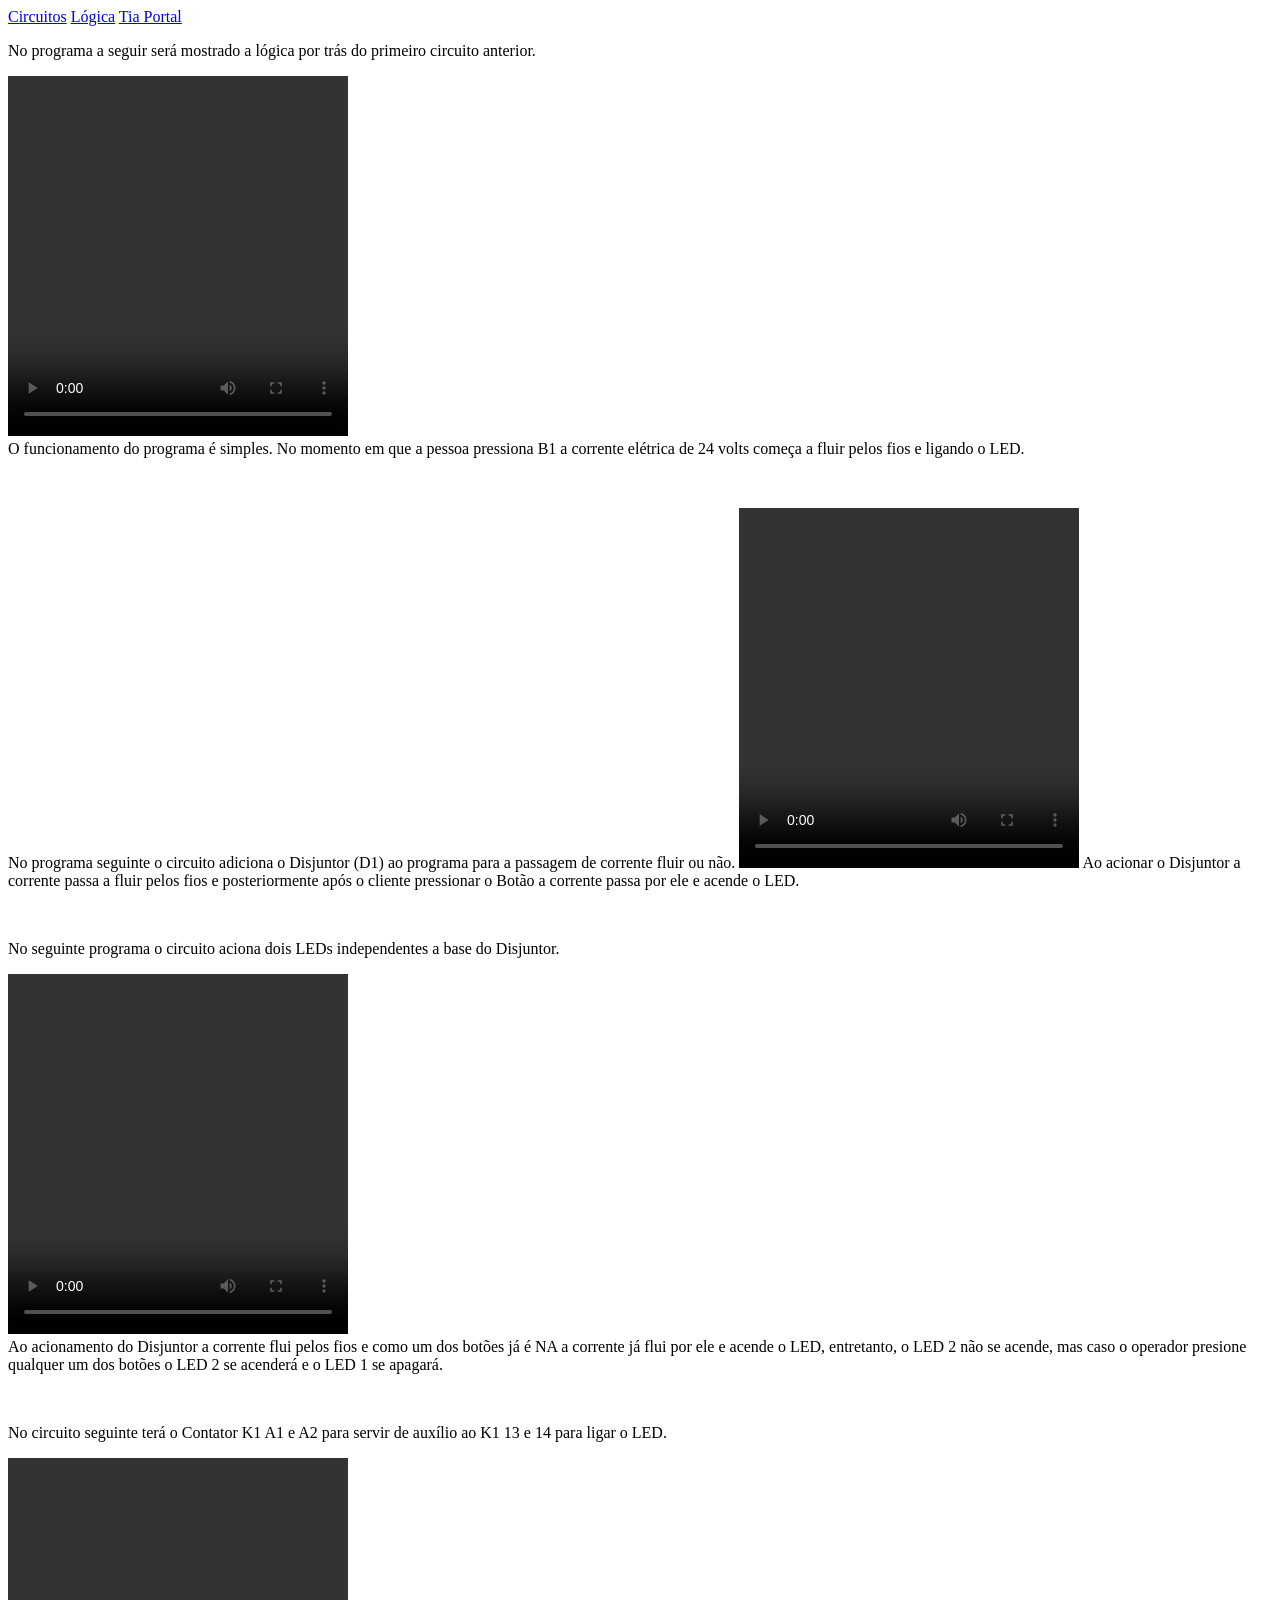
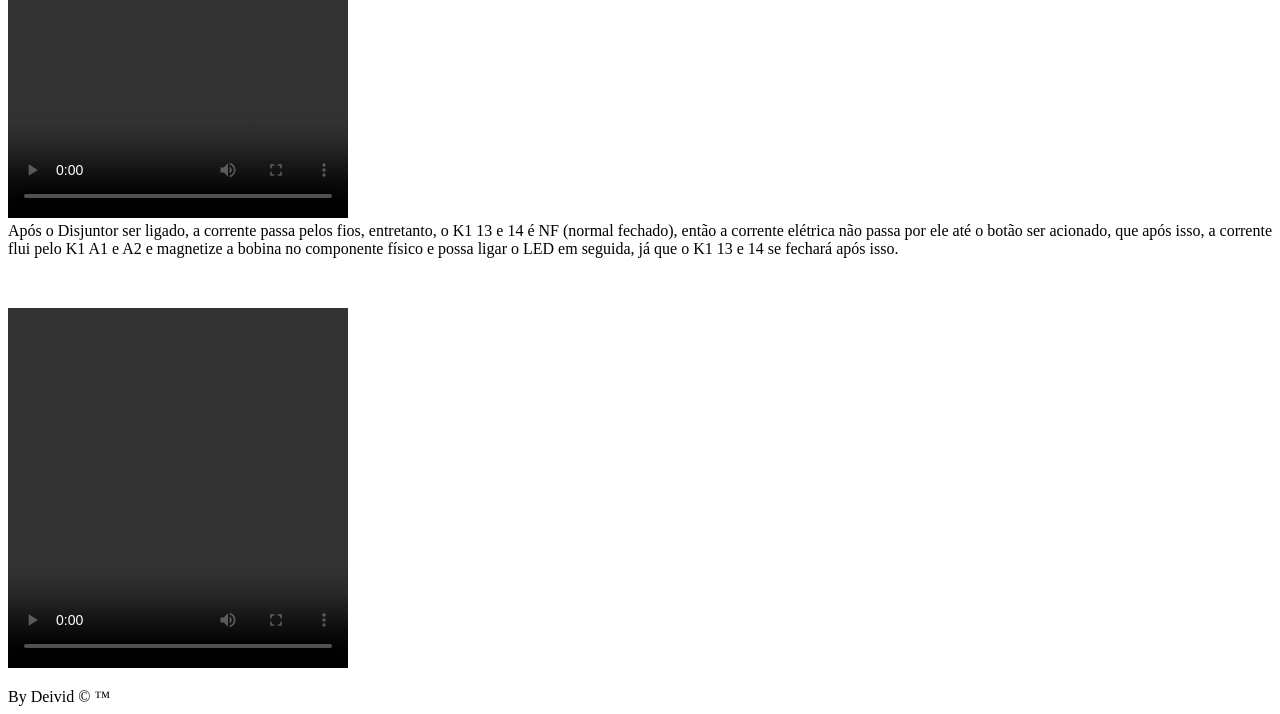
==== funcionamento.html @ 3dca0bbc "site" ====
<!DOCTYPE html>
<html lang="en">
<head>
    <meta charset="UTF-8">
    <meta name="viewport" content="width=device-width, initial-scale=1.0">
    <link rel="stylesheet" href="./style.css">
    <title>Document</title>
</head>
<body>
    <header>
        <nav>
            <a href="index.html">Circuitos</a>
            <a href="funcionamento.html">Lógica</a>
            <a href="tia.html">Tia Portal</a>
        </nav>
    </header>
    <main>
        <p>
            No programa a seguir será mostrado a lógica por trás do primeiro circuito anterior.
            <div>
                <video src="./videos/Gravação de Tela 2026-06-15 140456.mp4" controls width="340px" height="360px"></video>
            </div>
            O funcionamento do programa é simples. No momento em que a pessoa pressiona B1 a corrente elétrica de 24 volts começa a fluir pelos fios e ligando o LED.
        </p><br>
        <p>
            <div>
            No programa seguinte o circuito adiciona o Disjuntor (D1) ao programa para a passagem de corrente fluir ou não.
            <video src="./videos/Gravação de Tela 2026-06-15 140704.mp4" controls width="340px" height="360px"></video>
            Ao acionar o Disjuntor a corrente passa a fluir pelos fios e posteriormente após o cliente pressionar o Botão a corrente passa por ele e acende o LED.
            </div>
        </p><br>
        <p>
            No seguinte programa o circuito aciona dois LEDs independentes a base do Disjuntor.
            <div>
                <video src="./videos/Gravação de Tela 2026-06-15 140934.mp4" controls width="340px" height="360px"></video>
            </div>
            Ao acionamento do Disjuntor a corrente flui pelos fios e como um dos botões já é NA a corrente já flui por ele e acende o LED, entretanto, o LED 2 não se acende, mas caso o operador presione qualquer um dos botões o LED 2 se acenderá e o LED 1 se apagará.
        </p><br>
        <p>
            No circuito seguinte terá o Contator K1 A1 e A2 para servir de auxílio ao K1 13 e 14 para ligar o LED.
            <div>
                <video src="./videos/Gravação de Tela 2026-06-15 141211.mp4" controls width="340px" height="360px"></video>
            </div>
            Após o Disjuntor ser ligado, a corrente passa pelos fios, entretanto, o K1 13 e 14 é NF (normal fechado), então a corrente elétrica não passa por ele até o botão ser acionado, que após isso, a corrente flui pelo K1 A1 e A2 e magnetize a bobina no componente físico e possa ligar o LED em seguida, já que o K1 13 e 14 se fechará após isso.
        </p><br>
        <p>
            
            <div>
                <video src="./videos/Gravação de Tela 2026-06-15 141456.mp4" controls width="340px" height="360px"></video>
            </div>

        </p>
    </main>
    <footer>
        By Deivid &copy; &trade;
    </footer>
</body>
</html>
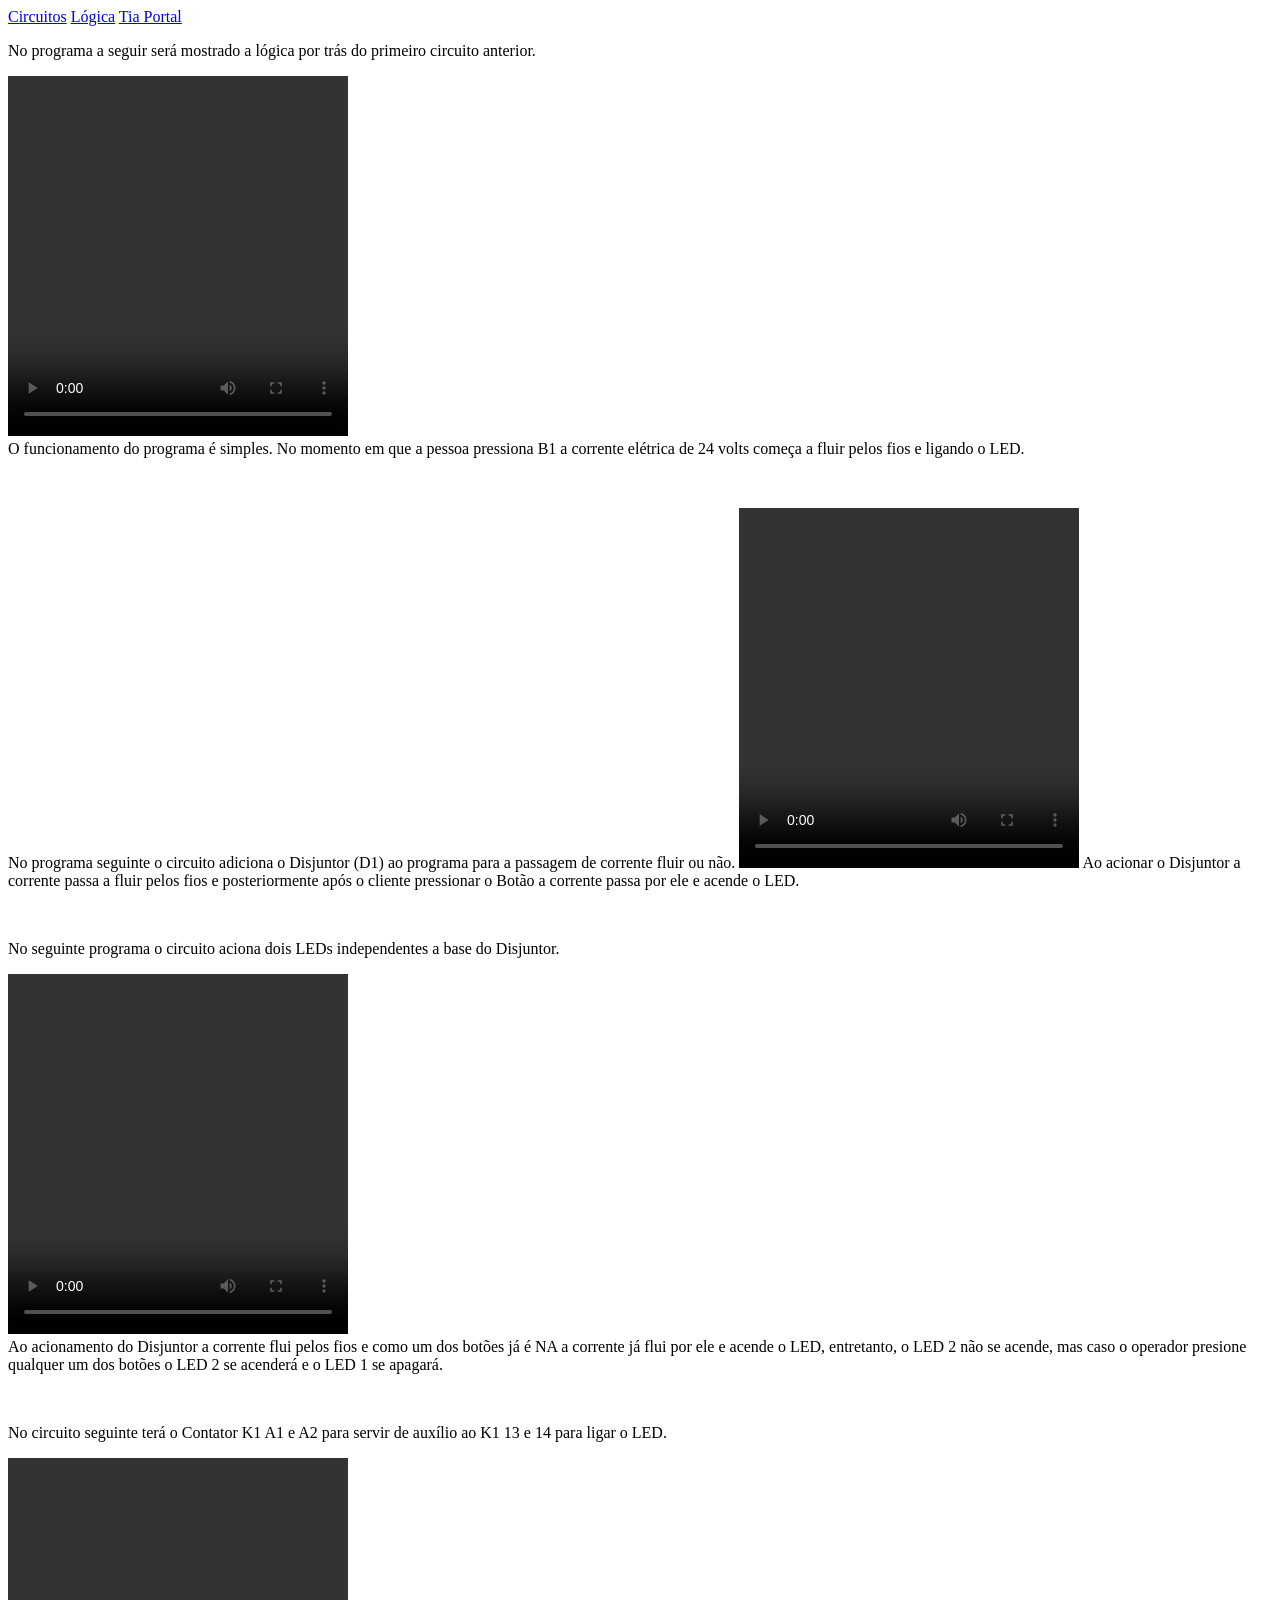
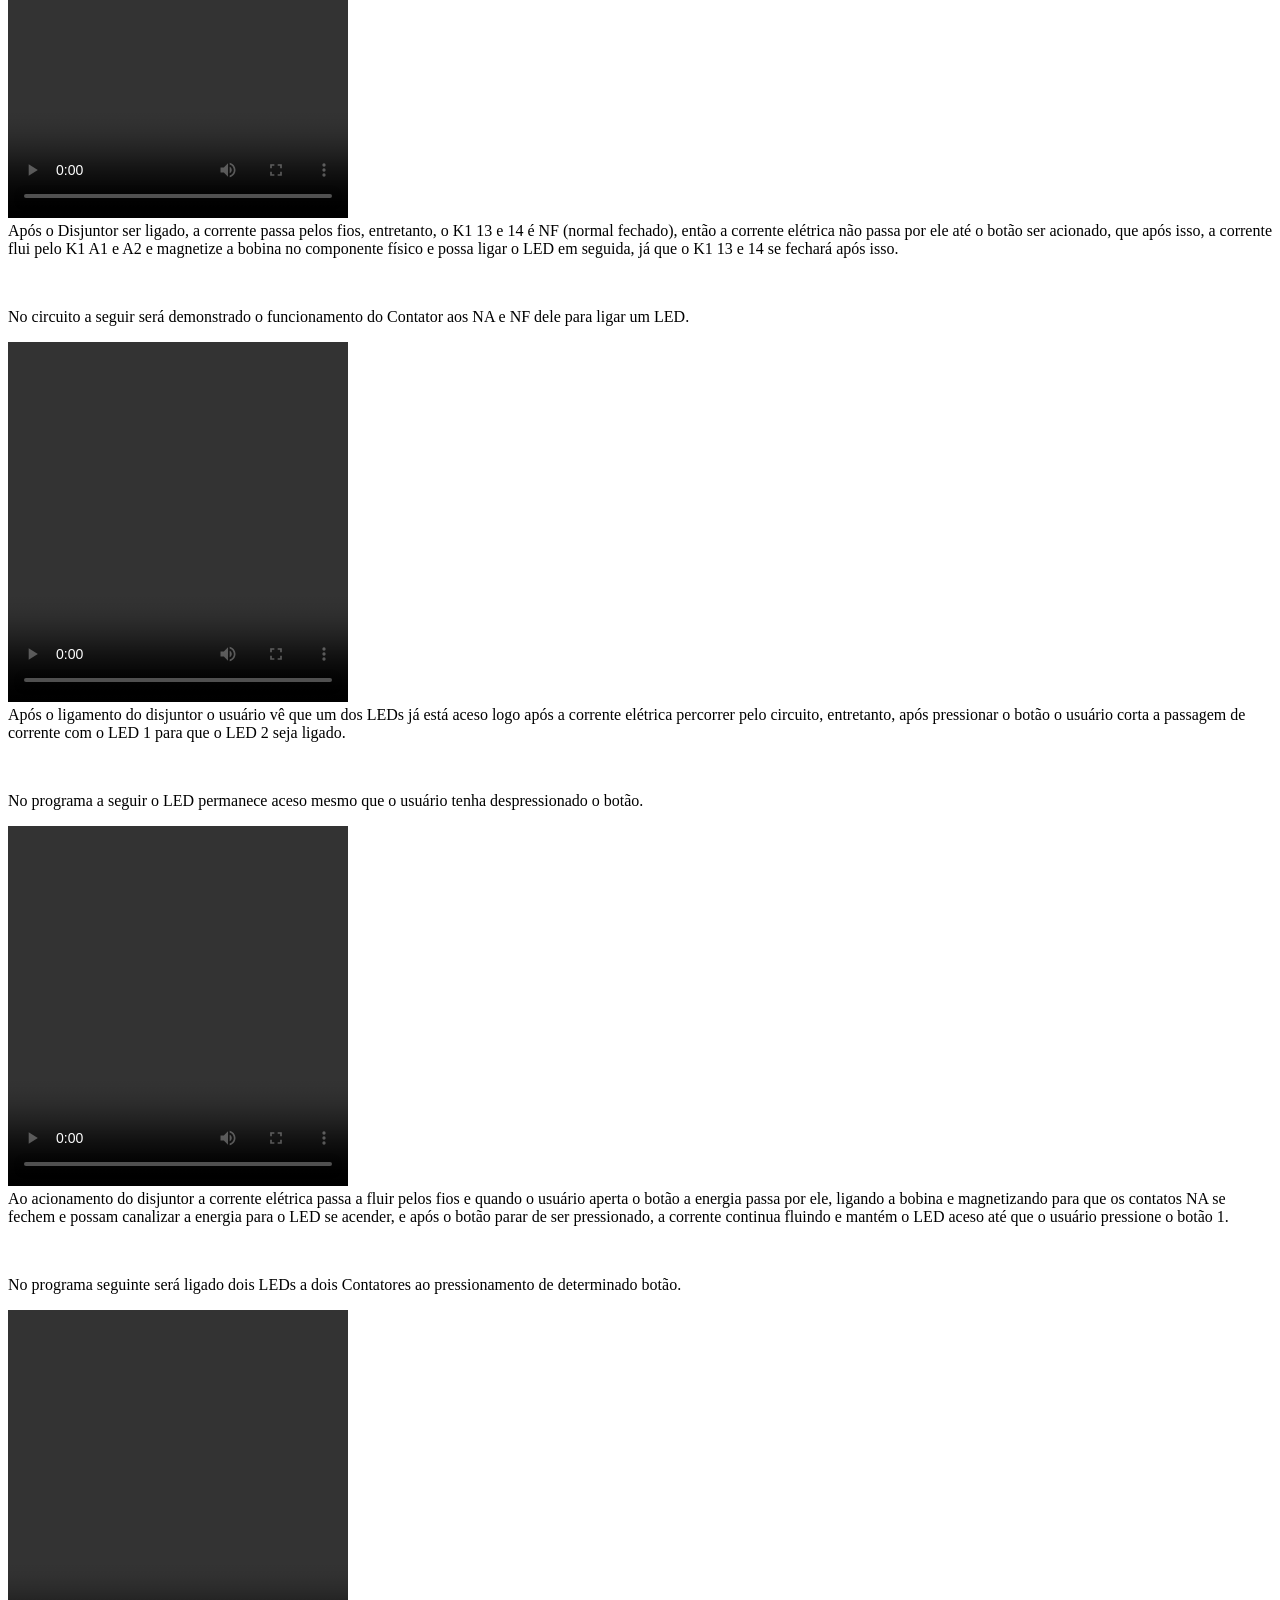
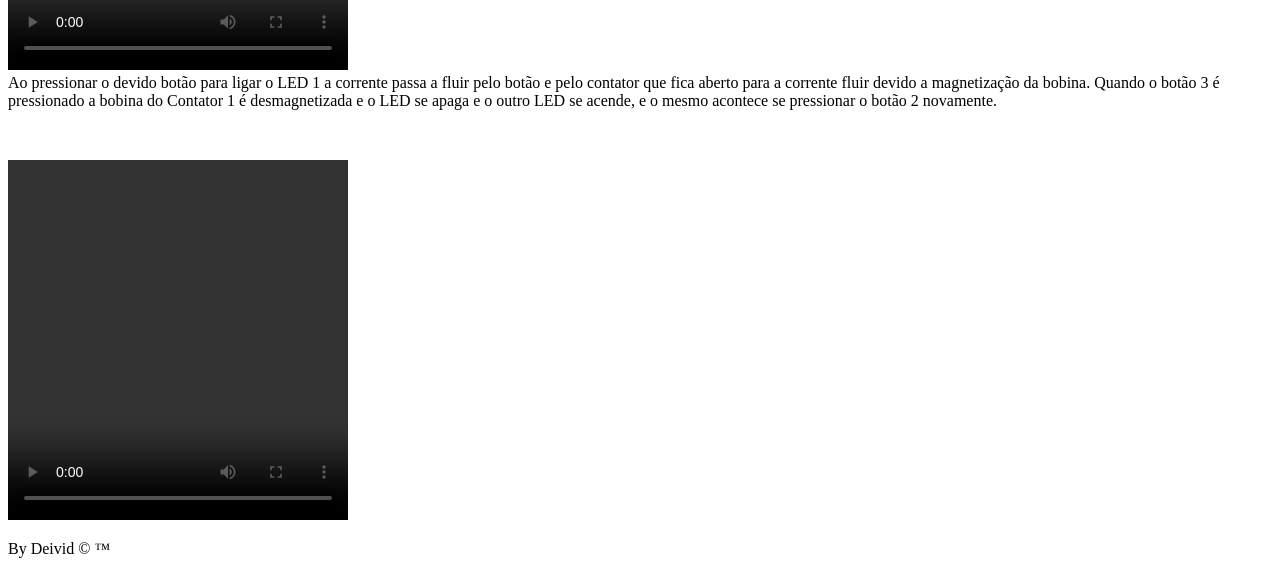
==== commit 74150271: "site" ====
--- a/funcionamento.html
+++ b/funcionamento.html
@@ -44,9 +44,30 @@
             Após o Disjuntor ser ligado, a corrente passa pelos fios, entretanto, o K1 13 e 14 é NF (normal fechado), então a corrente elétrica não passa por ele até o botão ser acionado, que após isso, a corrente flui pelo K1 A1 e A2 e magnetize a bobina no componente físico e possa ligar o LED em seguida, já que o K1 13 e 14 se fechará após isso.
         </p><br>
         <p>
+            No circuito a seguir será demonstrado o funcionamento do Contator aos NA e NF dele para ligar um LED.
+            <div>
+                <video src="./videos/Gravação de Tela 2026-06-15 141456.mp4" controls width="340px" height="360px"></video>
+            </div>
+            Após o ligamento do disjuntor o usuário vê que um dos LEDs já está aceso logo após a corrente elétrica percorrer pelo circuito, entretanto, após pressionar o botão o usuário corta a passagem de corrente com o LED 1 para que o LED 2 seja ligado.
+        </p><br>
+        <p>
+            No programa a seguir o LED permanece aceso mesmo que o usuário tenha despressionado o botão.
+            <div>
+                <video src="./videos/Gravação de Tela 2026-06-15 143350.mp4" controls width="340px" height="360px"></video>
+            </div>
+            Ao acionamento do disjuntor a corrente elétrica passa a fluir pelos fios e quando o usuário aperta o botão a energia passa por ele, ligando a bobina e magnetizando para que os contatos NA se fechem e possam canalizar a energia para o LED se acender, e após o botão parar de ser pressionado, a corrente continua fluindo e mantém o LED aceso até que o usuário pressione o botão 1.
+        </p><br>
+        <p>
+            No programa seguinte será ligado dois LEDs a dois Contatores ao pressionamento de determinado botão.
+            <div>
+                <video src="./videos/Gravação de Tela 2026-06-15 145252.mp4" controls width="340px" height="360px"></video>
+            </div>
+            Ao pressionar o devido botão para ligar o LED 1 a corrente passa a fluir pelo botão e pelo contator que fica aberto para a corrente fluir devido a magnetização da bobina. Quando o botão 3 é pressionado a bobina do Contator 1 é desmagnetizada e o LED se apaga e o outro LED se acende, e o mesmo acontece se pressionar o botão 2 novamente.
+        </p><br>
+        <p>
             
             <div>
-                <video src="./videos/Gravação de Tela 2026-06-15 141456.mp4" controls width="340px" height="360px"></video>
+                <video src="./videos/Gravação de Tela 2026-06-15 152944.mp4" controls width="340px" height="360px"></video>
             </div>
 
         </p>
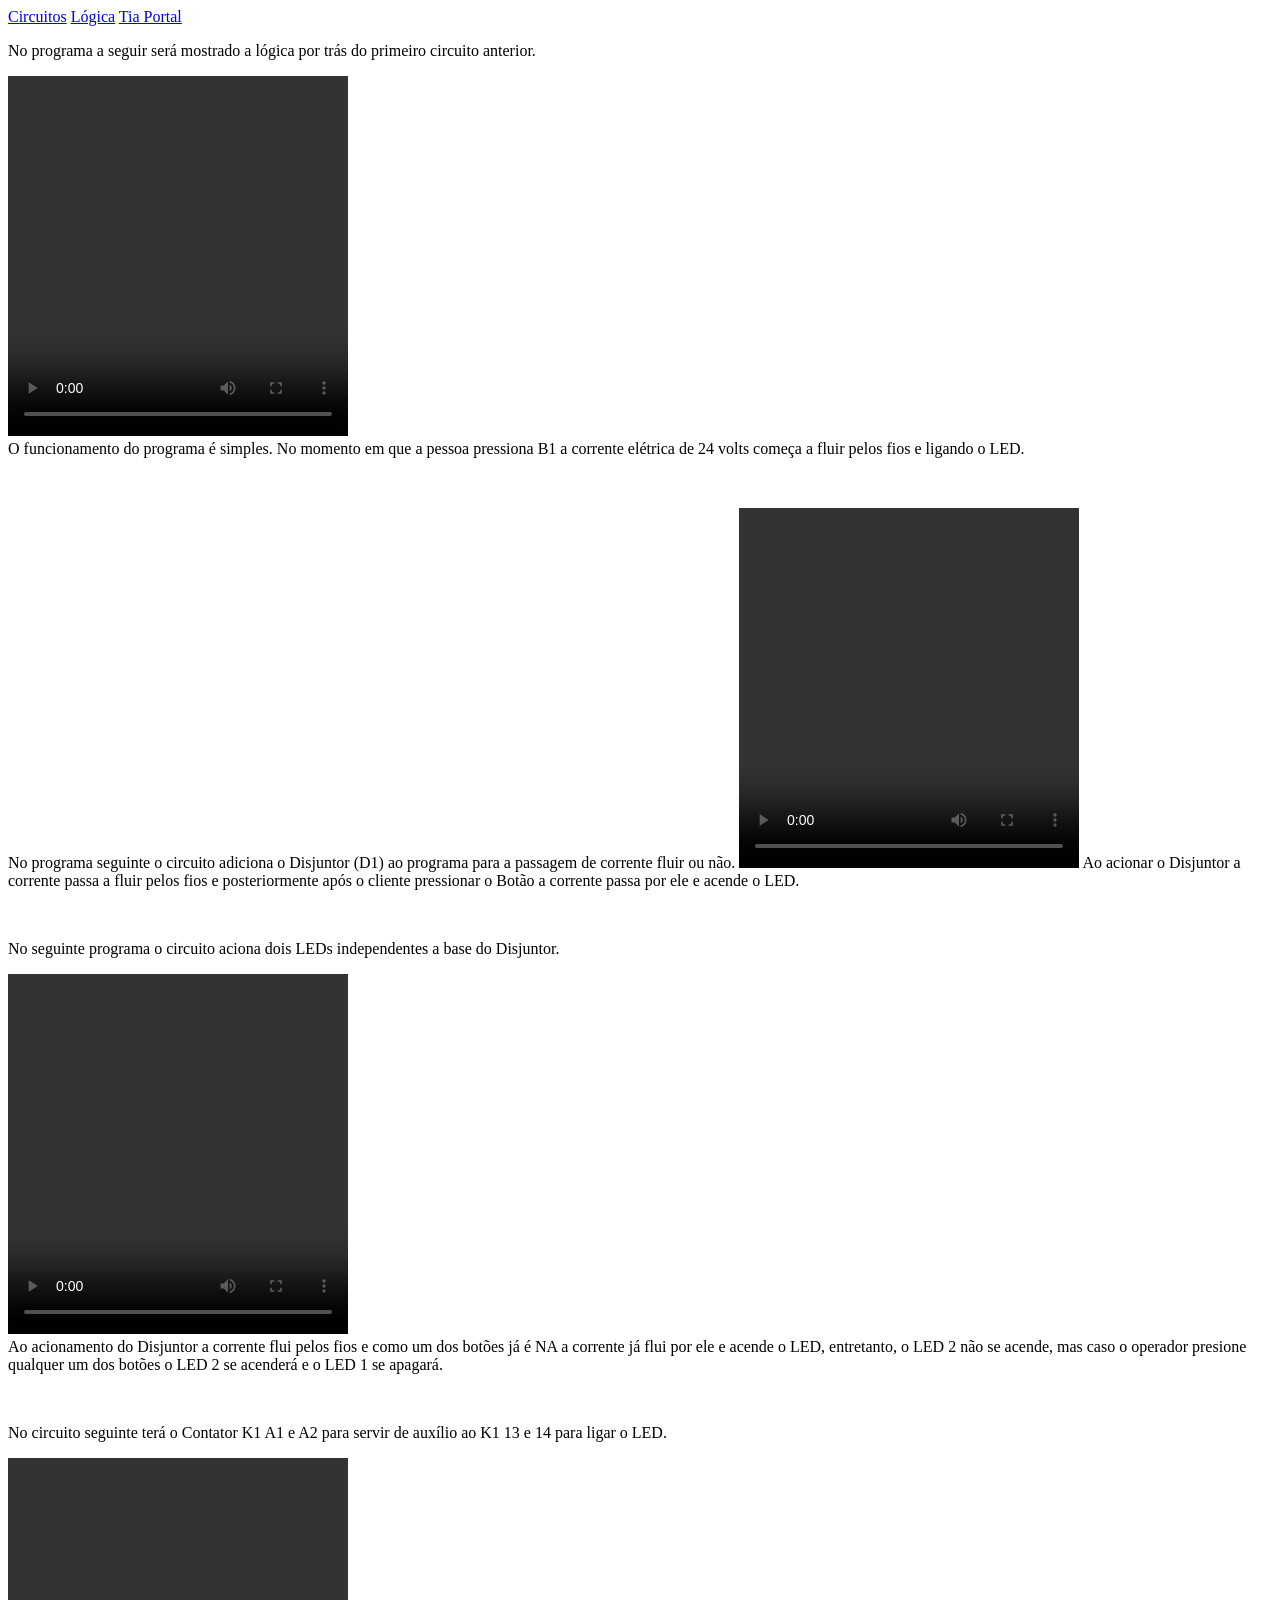
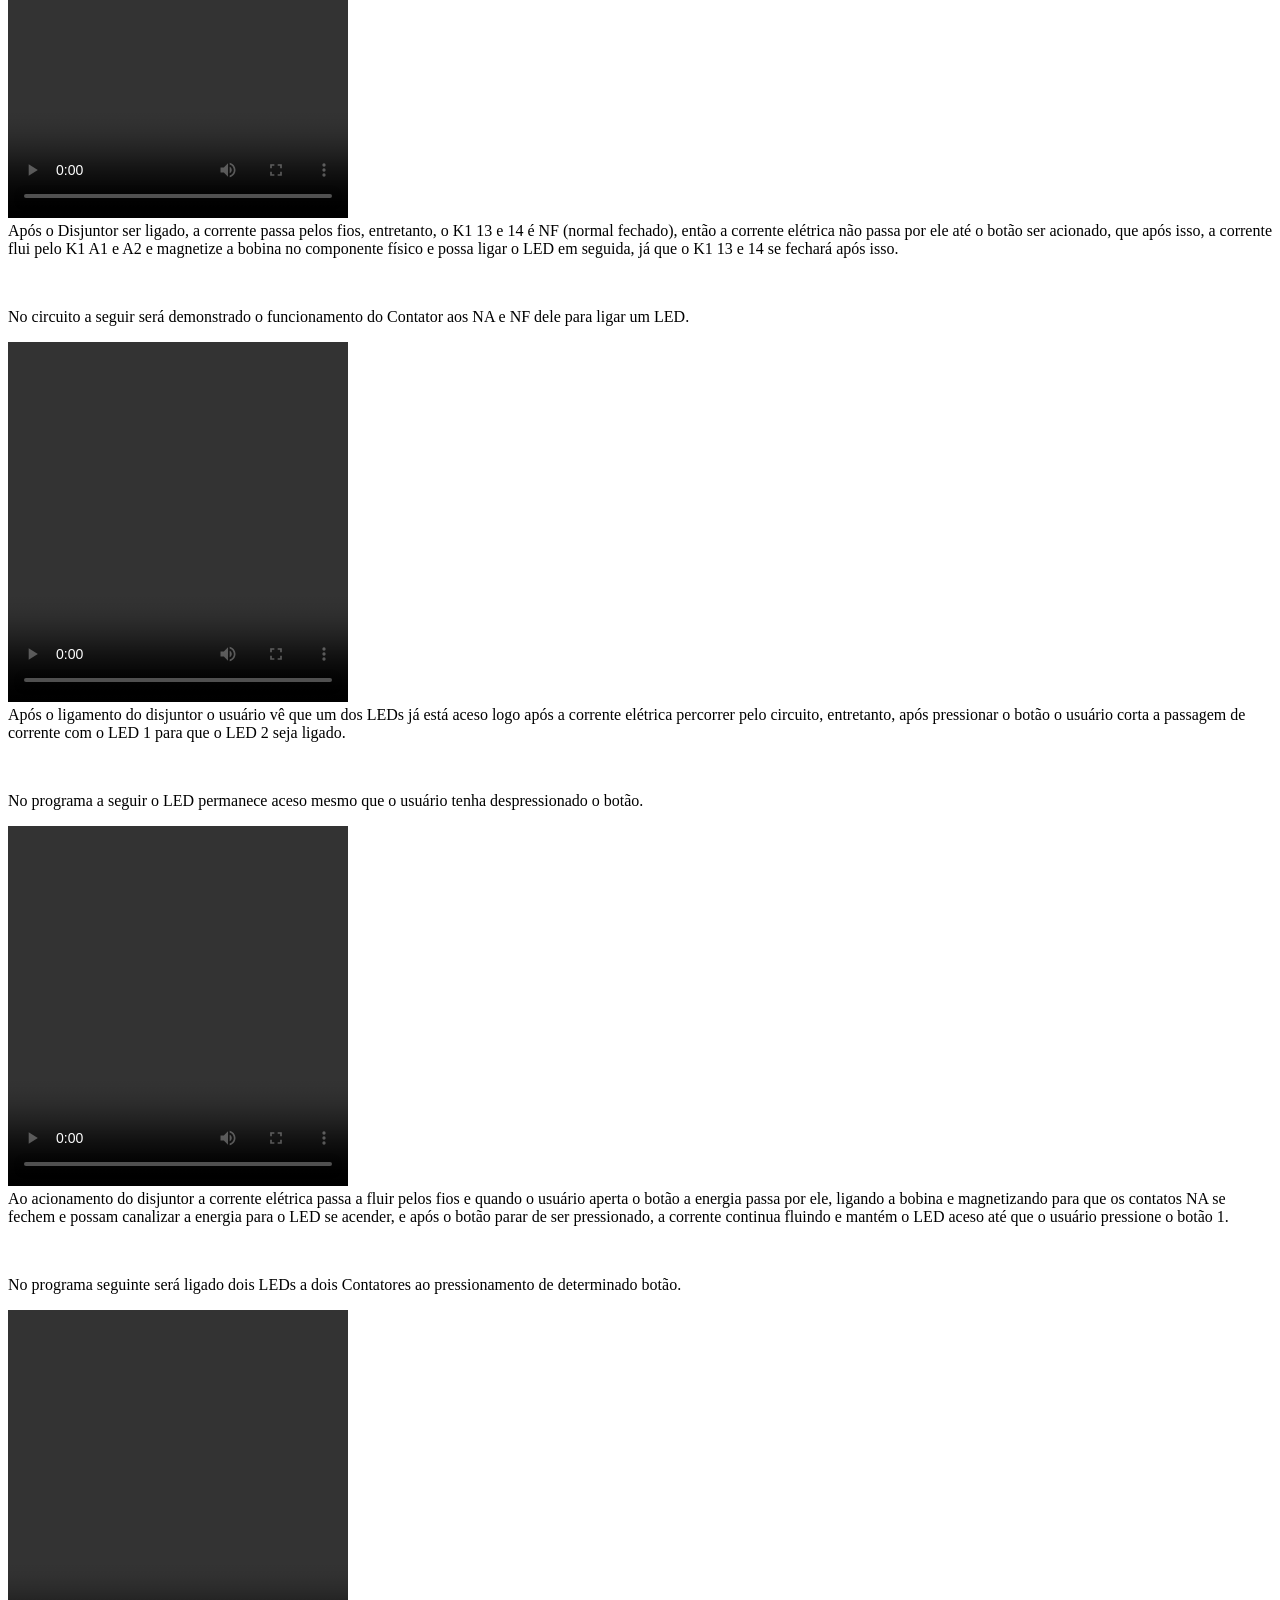
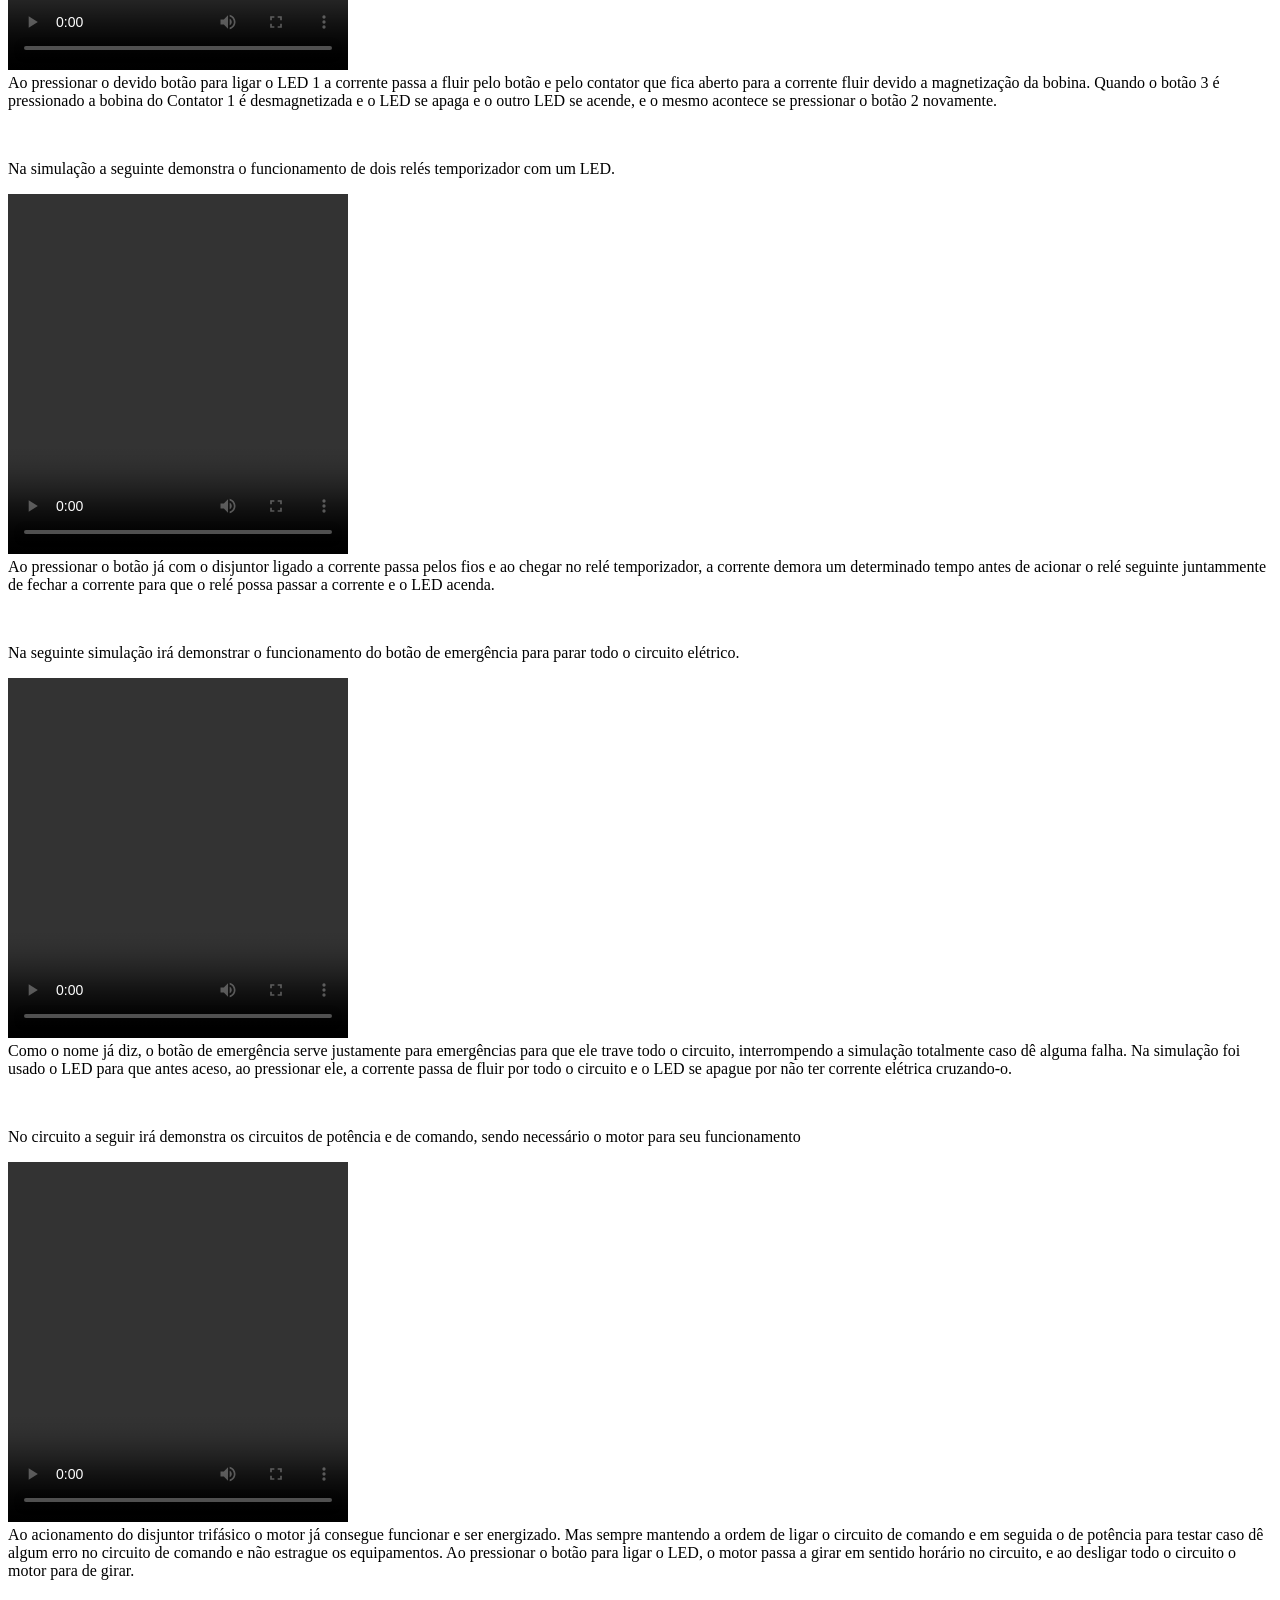
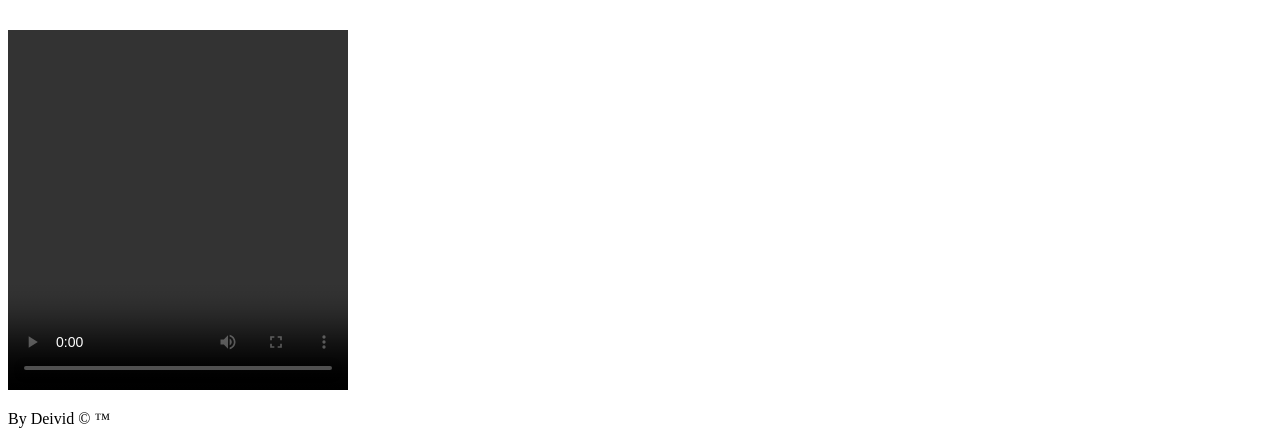
==== commit 880b2547: "site" ====
--- a/funcionamento.html
+++ b/funcionamento.html
@@ -65,9 +65,30 @@
             Ao pressionar o devido botão para ligar o LED 1 a corrente passa a fluir pelo botão e pelo contator que fica aberto para a corrente fluir devido a magnetização da bobina. Quando o botão 3 é pressionado a bobina do Contator 1 é desmagnetizada e o LED se apaga e o outro LED se acende, e o mesmo acontece se pressionar o botão 2 novamente.
         </p><br>
         <p>
-            
+            Na simulação a seguinte demonstra o funcionamento de dois relés temporizador com um LED.
             <div>
                 <video src="./videos/Gravação de Tela 2026-06-15 152944.mp4" controls width="340px" height="360px"></video>
+            </div>
+            Ao pressionar o botão já com o disjuntor ligado a corrente passa pelos fios e ao chegar no relé temporizador, a corrente demora um determinado tempo antes de acionar o relé seguinte juntammente de fechar a corrente para que o relé possa passar a corrente e o LED acenda.
+        </p><br>
+        <p>
+            Na seguinte simulação irá demonstrar o funcionamento do botão de emergência para parar todo o circuito elétrico.
+            <div>
+                <video src="./videos/Gravação de Tela 2026-06-15 153752.mp4" controls width="340px" height="360px"></video>
+            </div>
+            Como o nome já diz, o botão de emergência serve justamente para emergências para que ele trave todo o circuito, interrompendo a simulação totalmente caso dê alguma falha. Na simulação foi usado o LED para que antes aceso, ao pressionar ele, a corrente passa de fluir por todo o circuito e o LED se apague por não ter corrente elétrica cruzando-o.
+        </p><br>
+        <p>
+            No circuito a seguir irá demonstra os circuitos de potência e de comando, sendo necessário o motor para seu funcionamento
+            <div>
+                <video src="./videos/Gravação de Tela 2026-06-15 161929.mp4" controls width="340px" height="360px"></video>
+            </div>
+            Ao acionamento do disjuntor trifásico o motor já consegue funcionar e ser energizado. Mas sempre mantendo a ordem de ligar o circuito de comando e em seguida o de potência para testar caso dê algum erro no circuito de comando e não estrague os equipamentos. Ao pressionar o botão para ligar o LED, o motor passa a girar em sentido horário no circuito, e ao desligar todo o circuito o motor para de girar.
+        </p><br>
+        <p>
+
+            <div>
+                <video src="./videos/Gravação de Tela 2026-06-15 163109.mp4" controls width="340px" height="360px"></video>
             </div>
 
         </p>
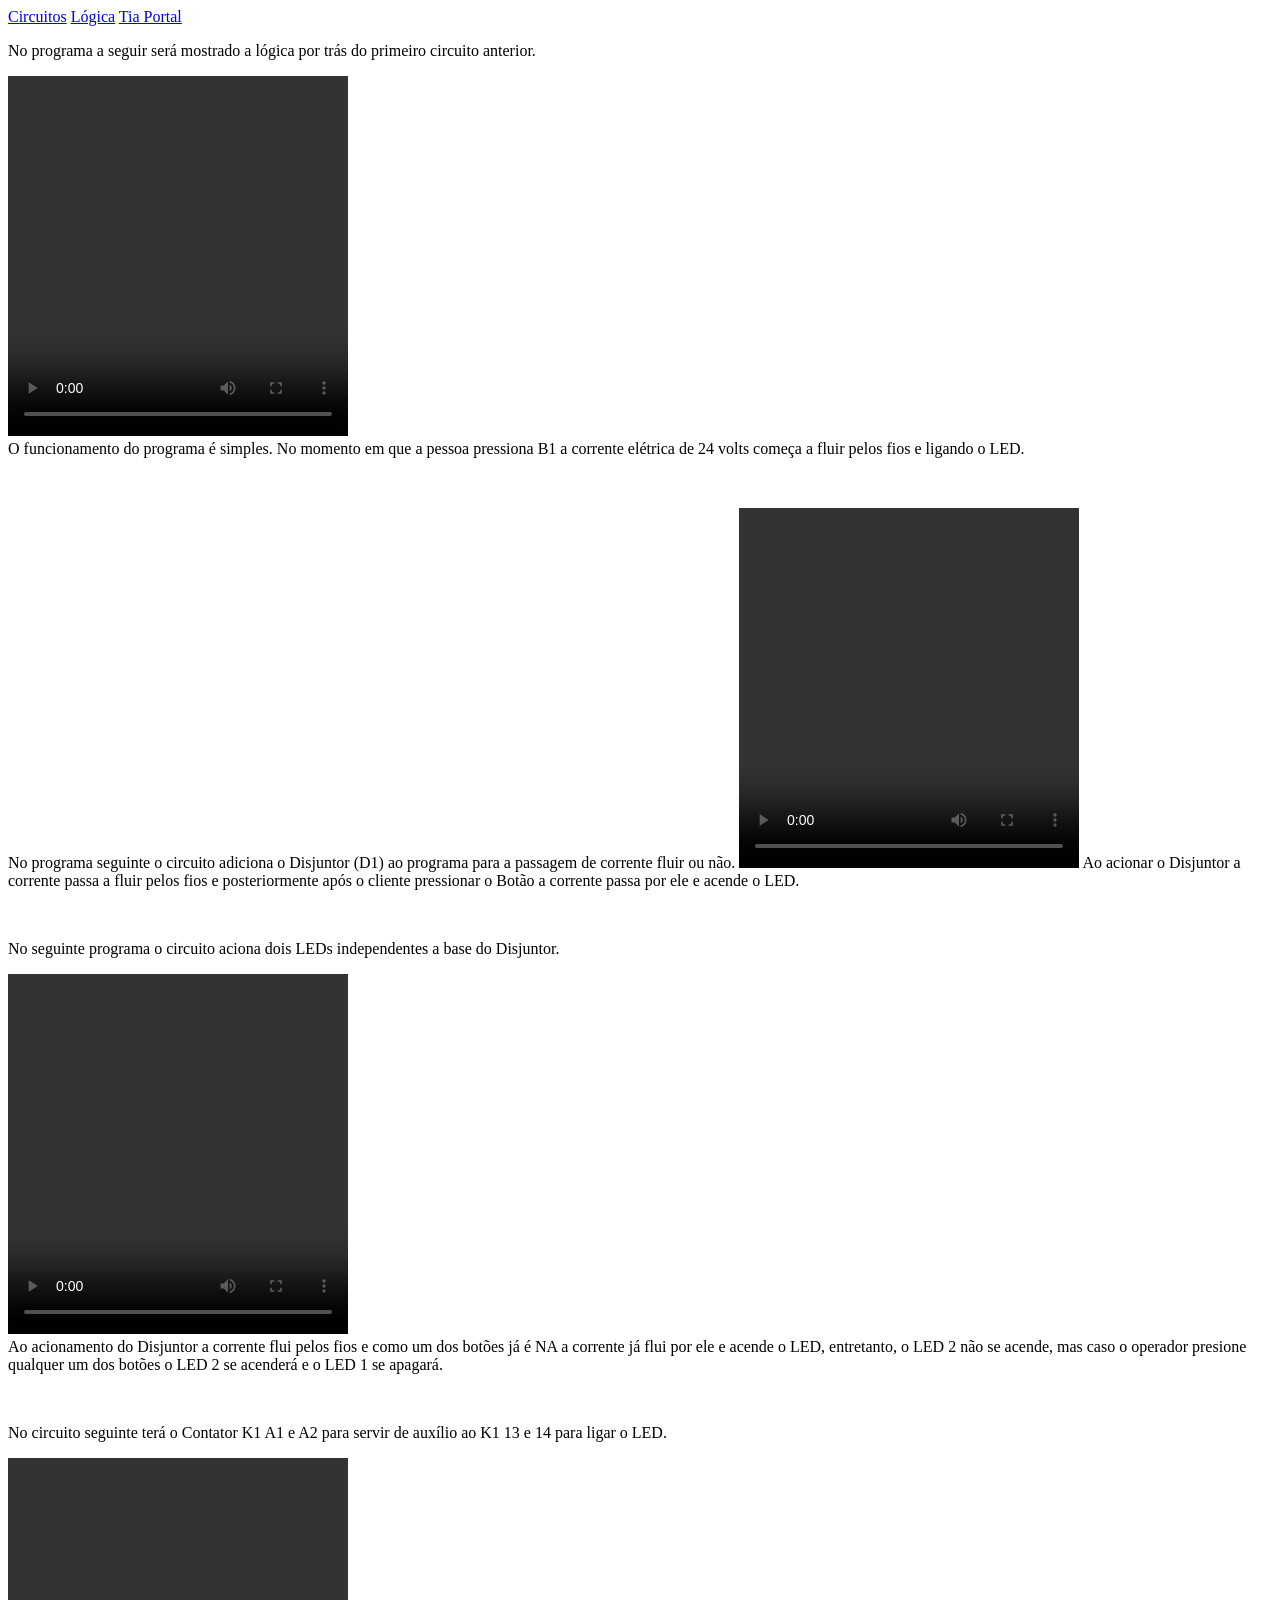
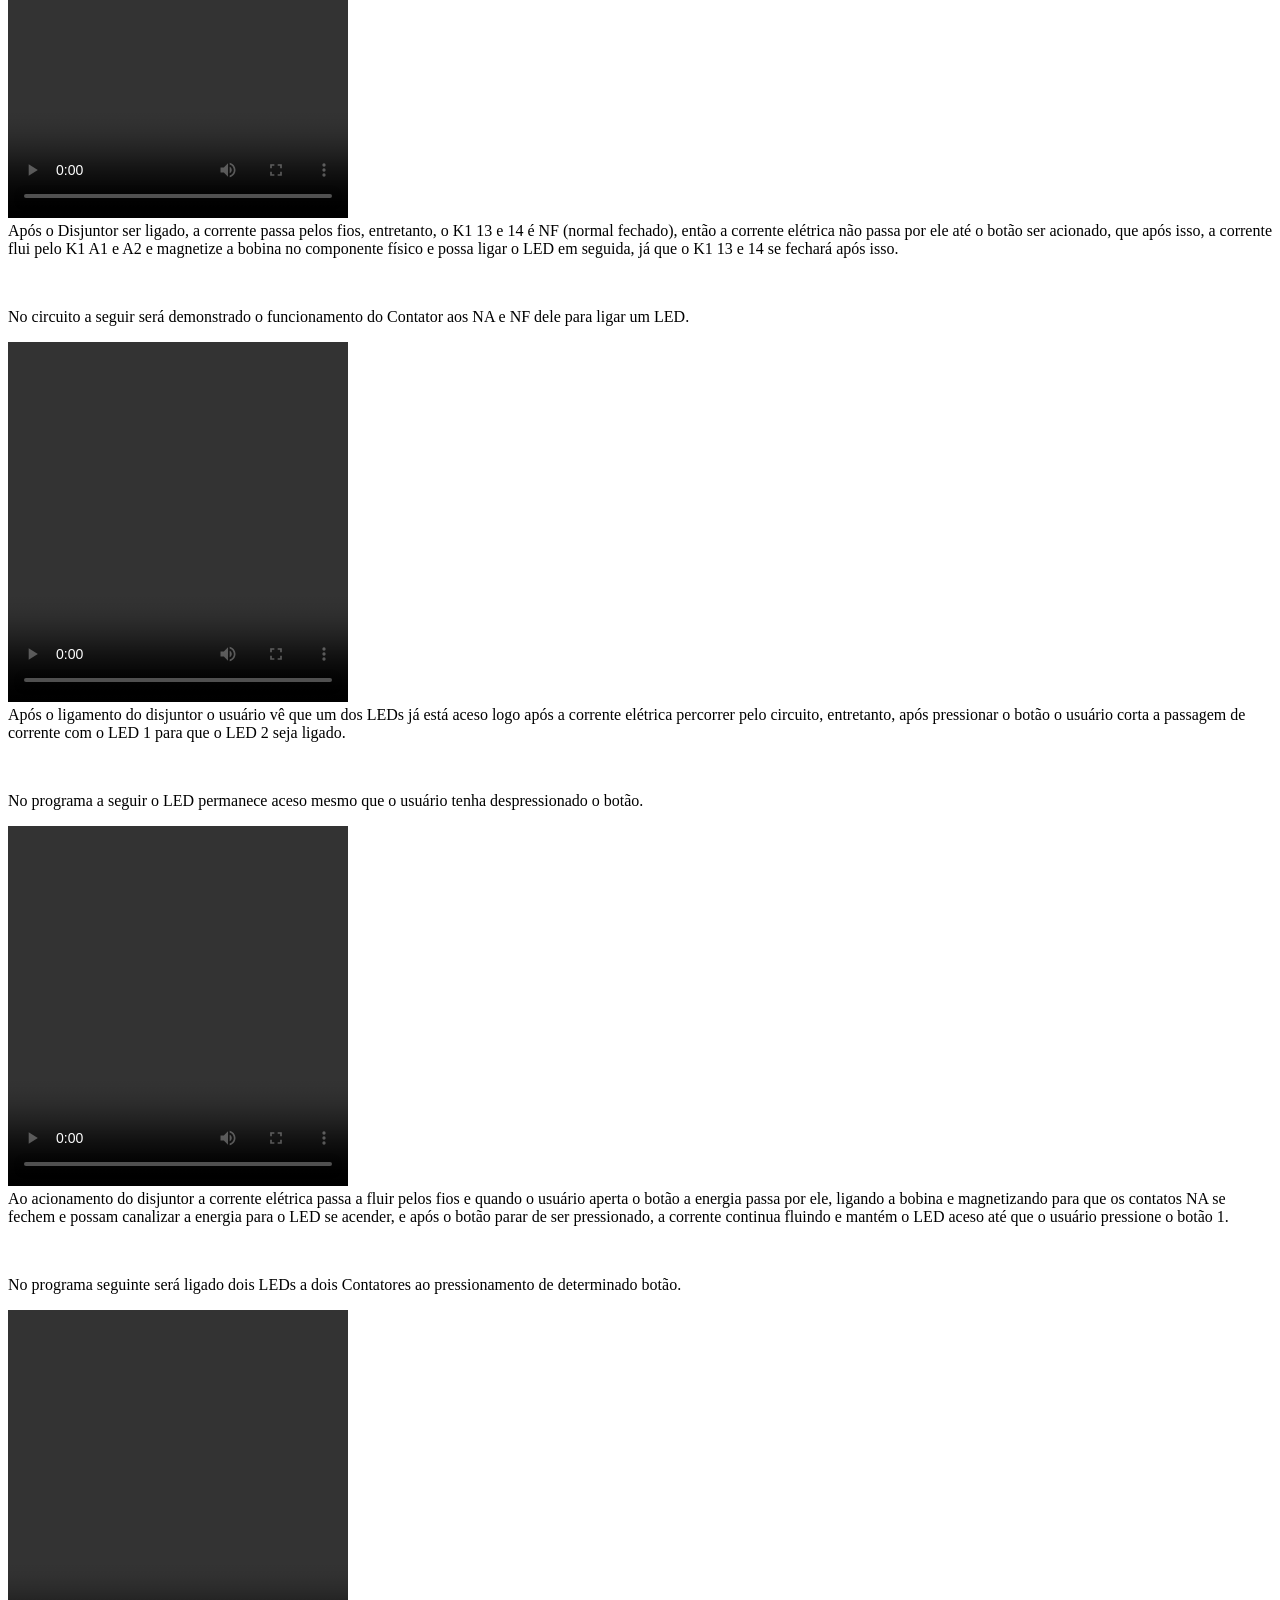
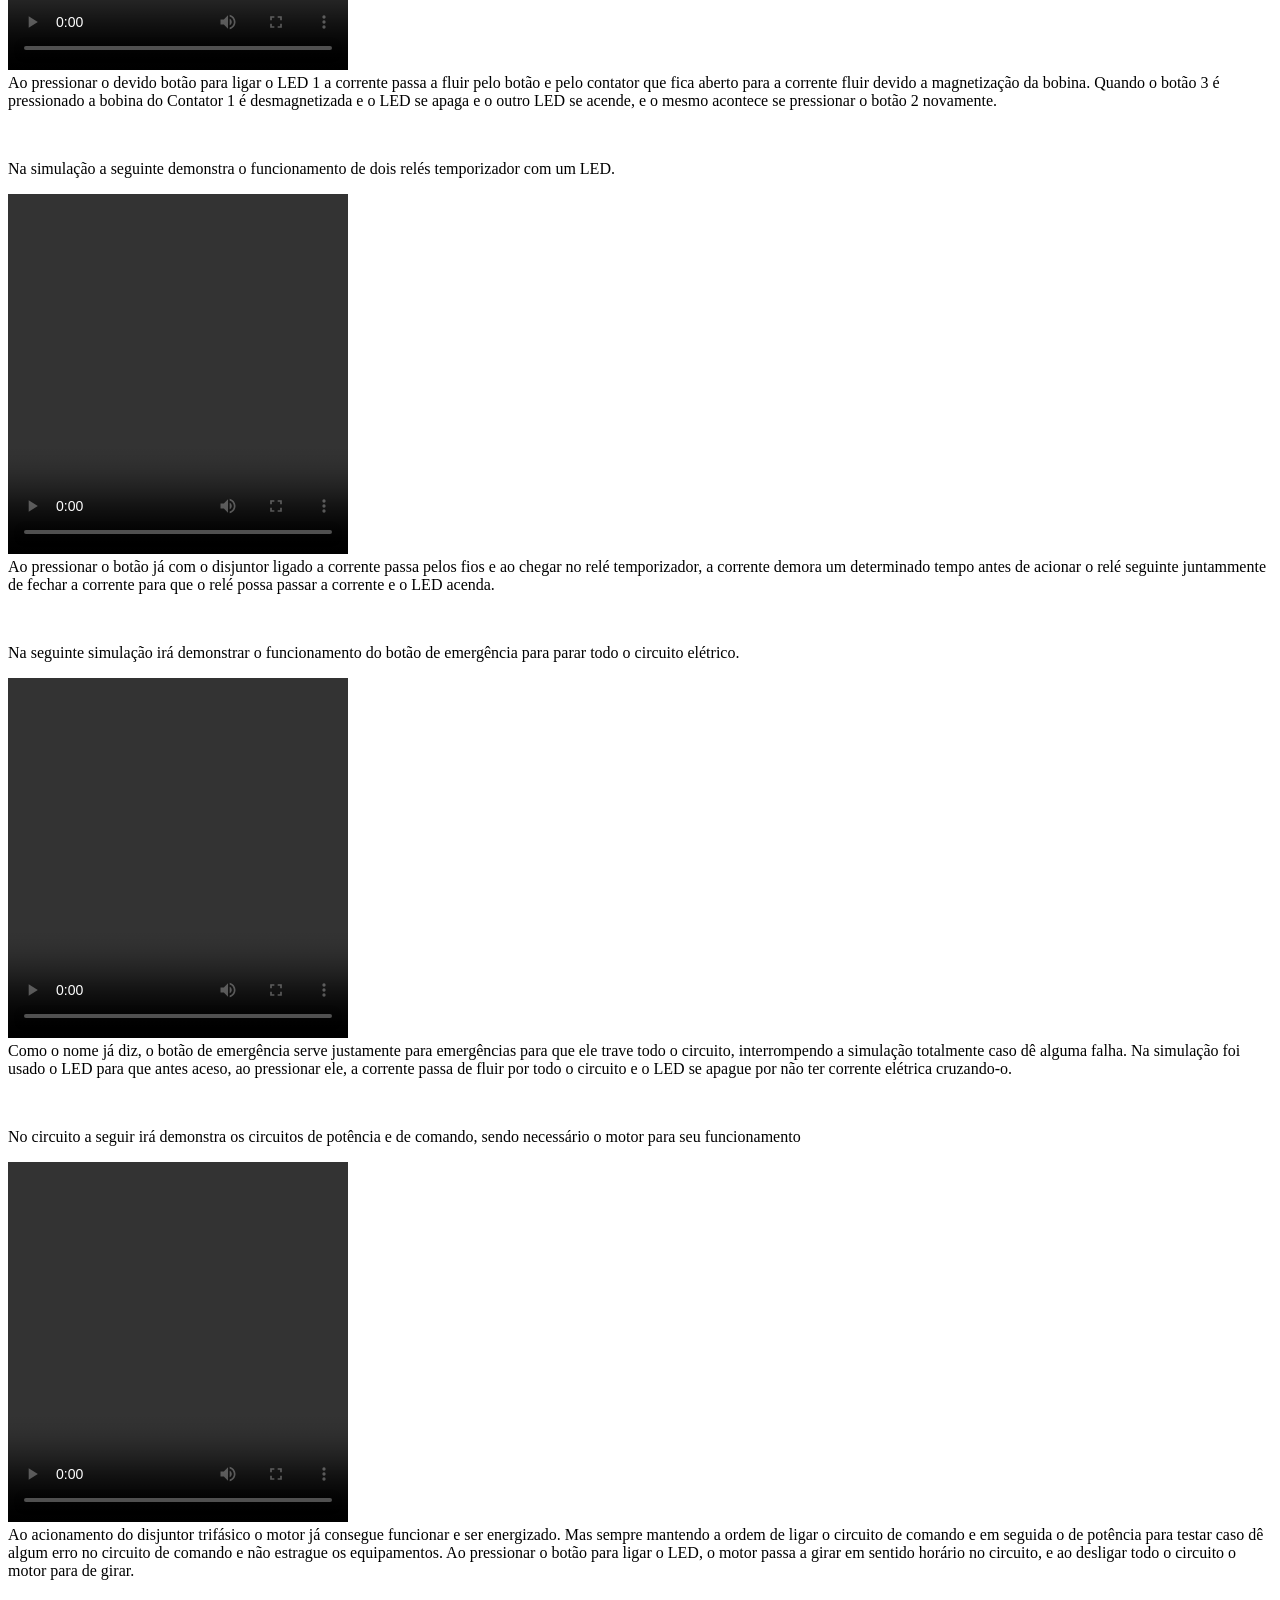
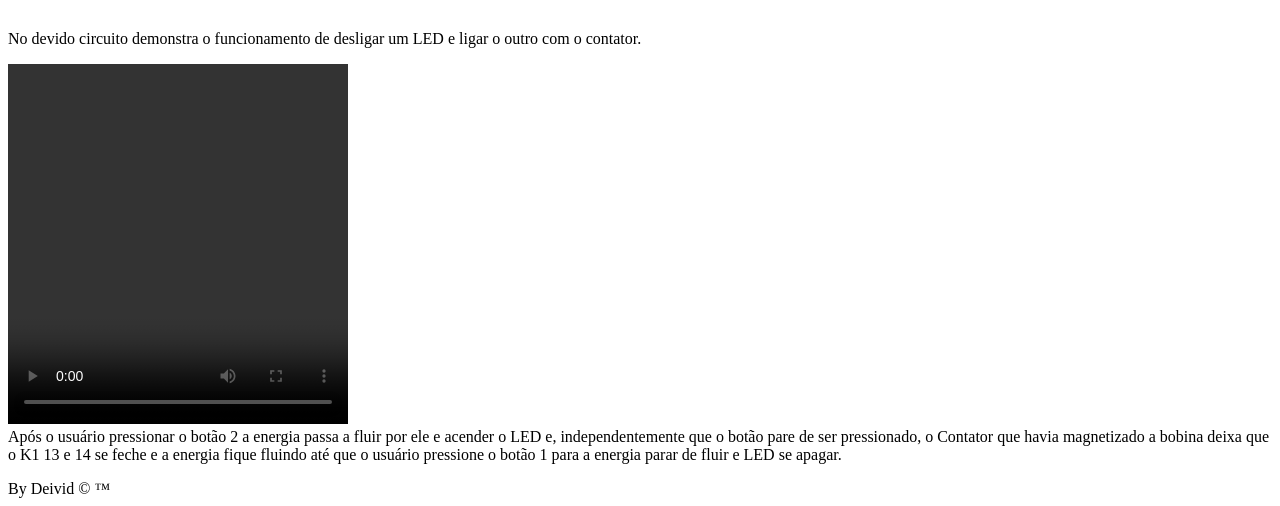
==== commit fce2a755: "site" ====
--- a/funcionamento.html
+++ b/funcionamento.html
@@ -86,11 +86,11 @@
             Ao acionamento do disjuntor trifásico o motor já consegue funcionar e ser energizado. Mas sempre mantendo a ordem de ligar o circuito de comando e em seguida o de potência para testar caso dê algum erro no circuito de comando e não estrague os equipamentos. Ao pressionar o botão para ligar o LED, o motor passa a girar em sentido horário no circuito, e ao desligar todo o circuito o motor para de girar.
         </p><br>
         <p>
-
+            No devido circuito demonstra o funcionamento de desligar um LED e ligar o outro com o contator.
             <div>
                 <video src="./videos/Gravação de Tela 2026-06-15 163109.mp4" controls width="340px" height="360px"></video>
             </div>
-
+            Após o usuário pressionar o botão 2 a energia passa a fluir por ele e acender o LED e, independentemente que o botão pare de ser pressionado, o Contator que havia magnetizado a bobina deixa que o K1 13 e 14 se feche e a energia fique fluindo até que o usuário pressione o botão 1 para a energia parar de fluir e LED se apagar.
         </p>
     </main>
     <footer>
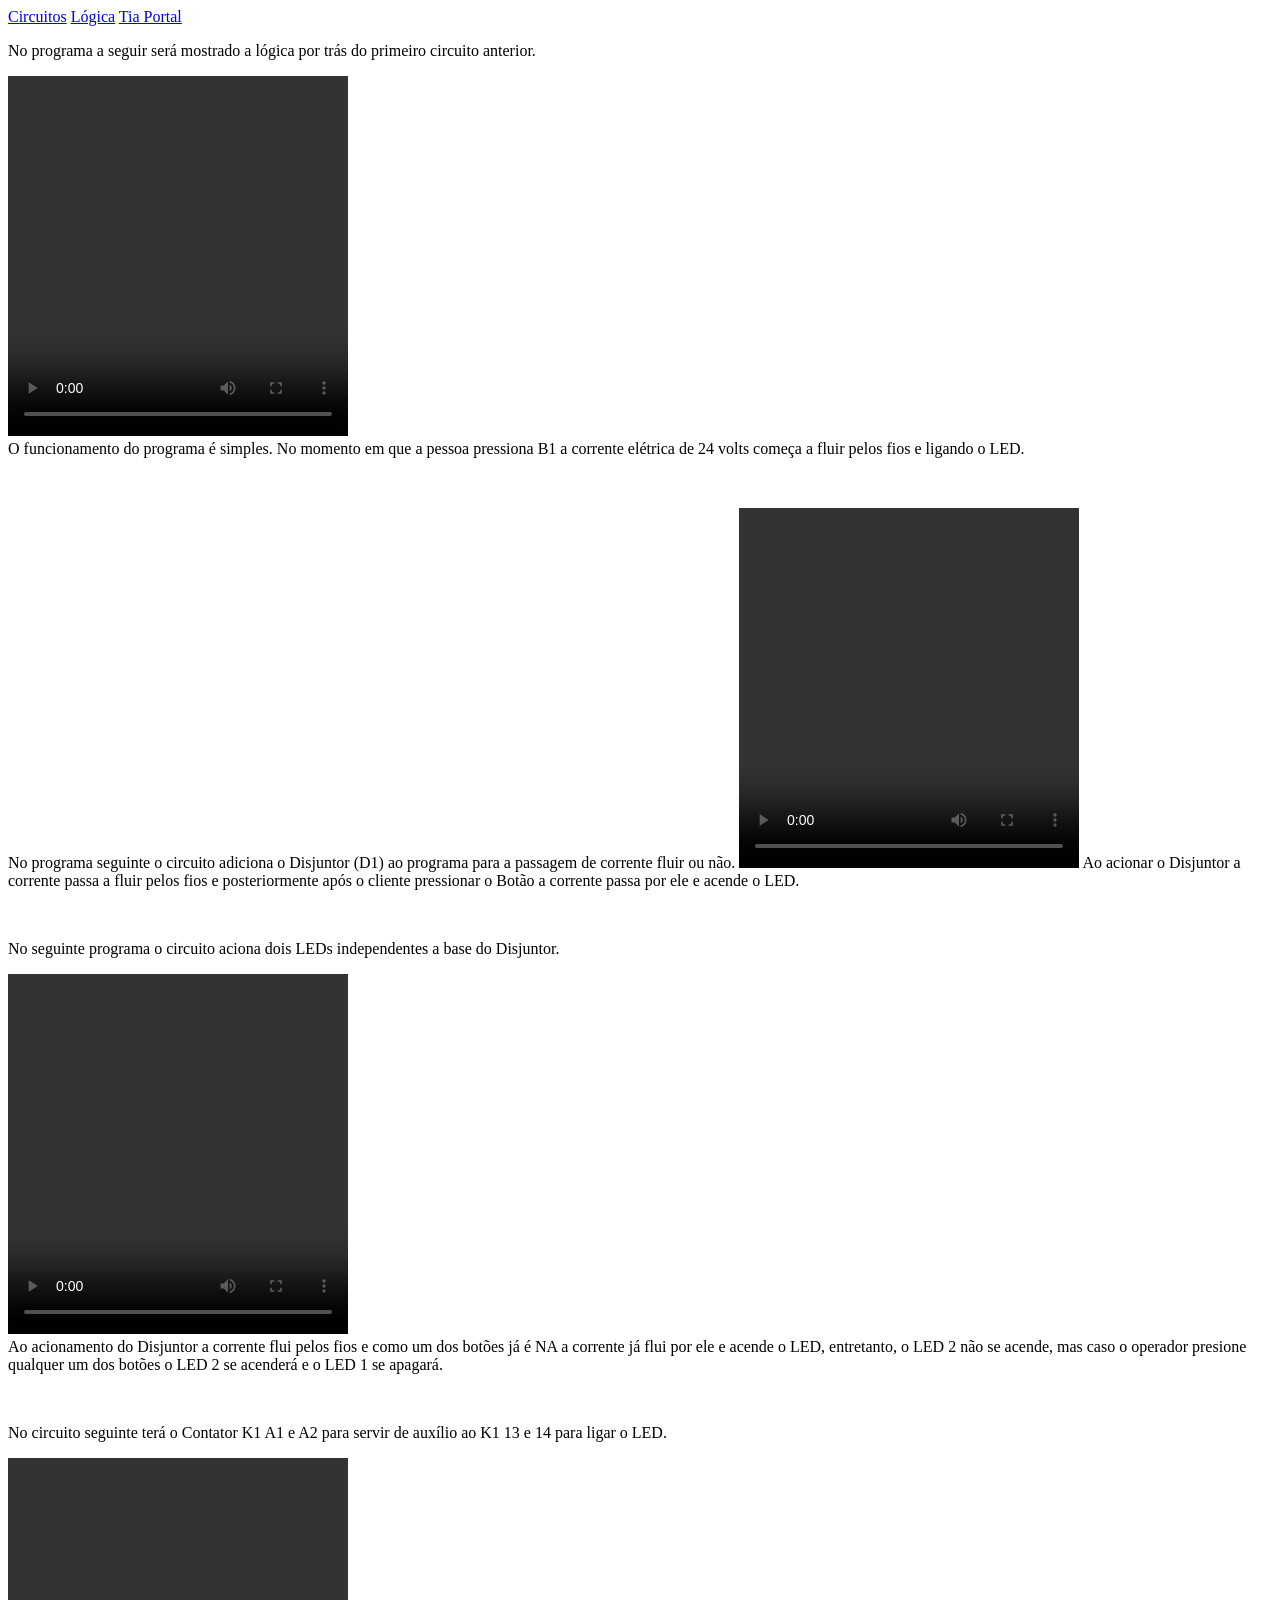
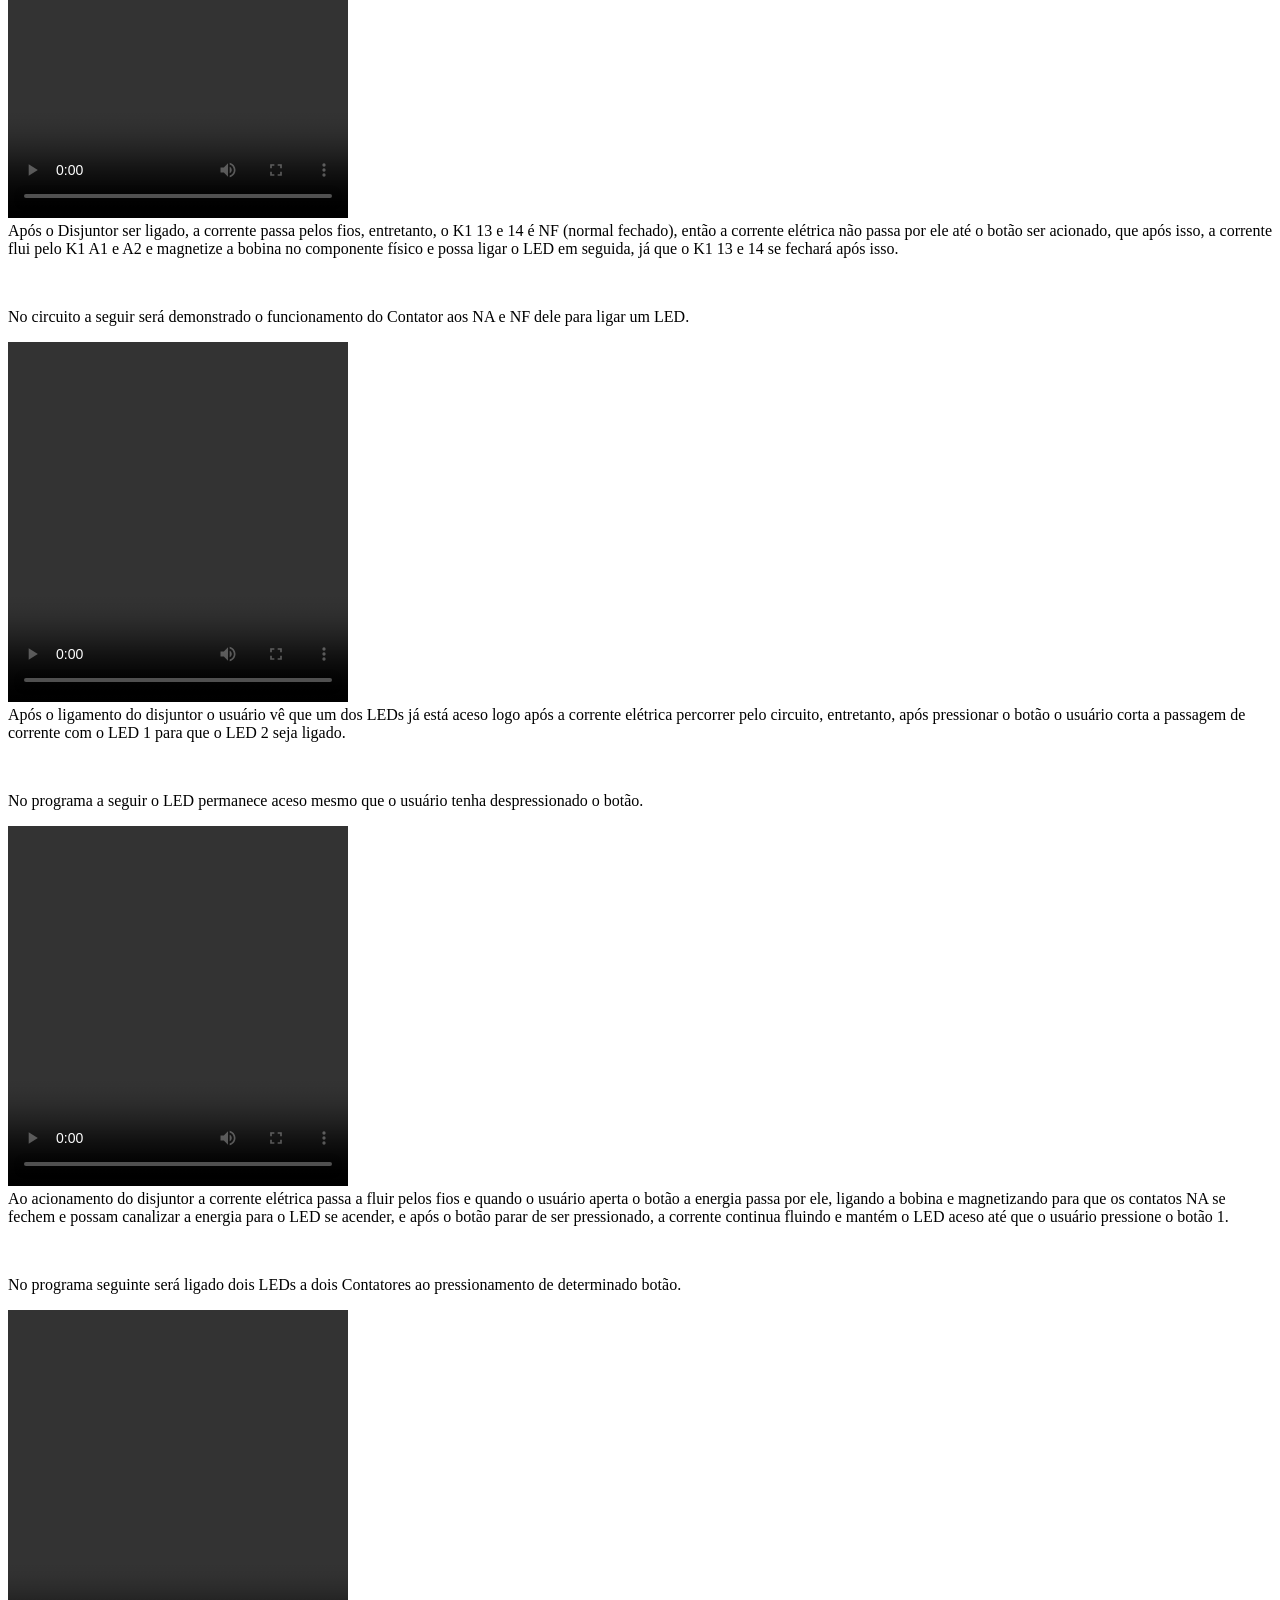
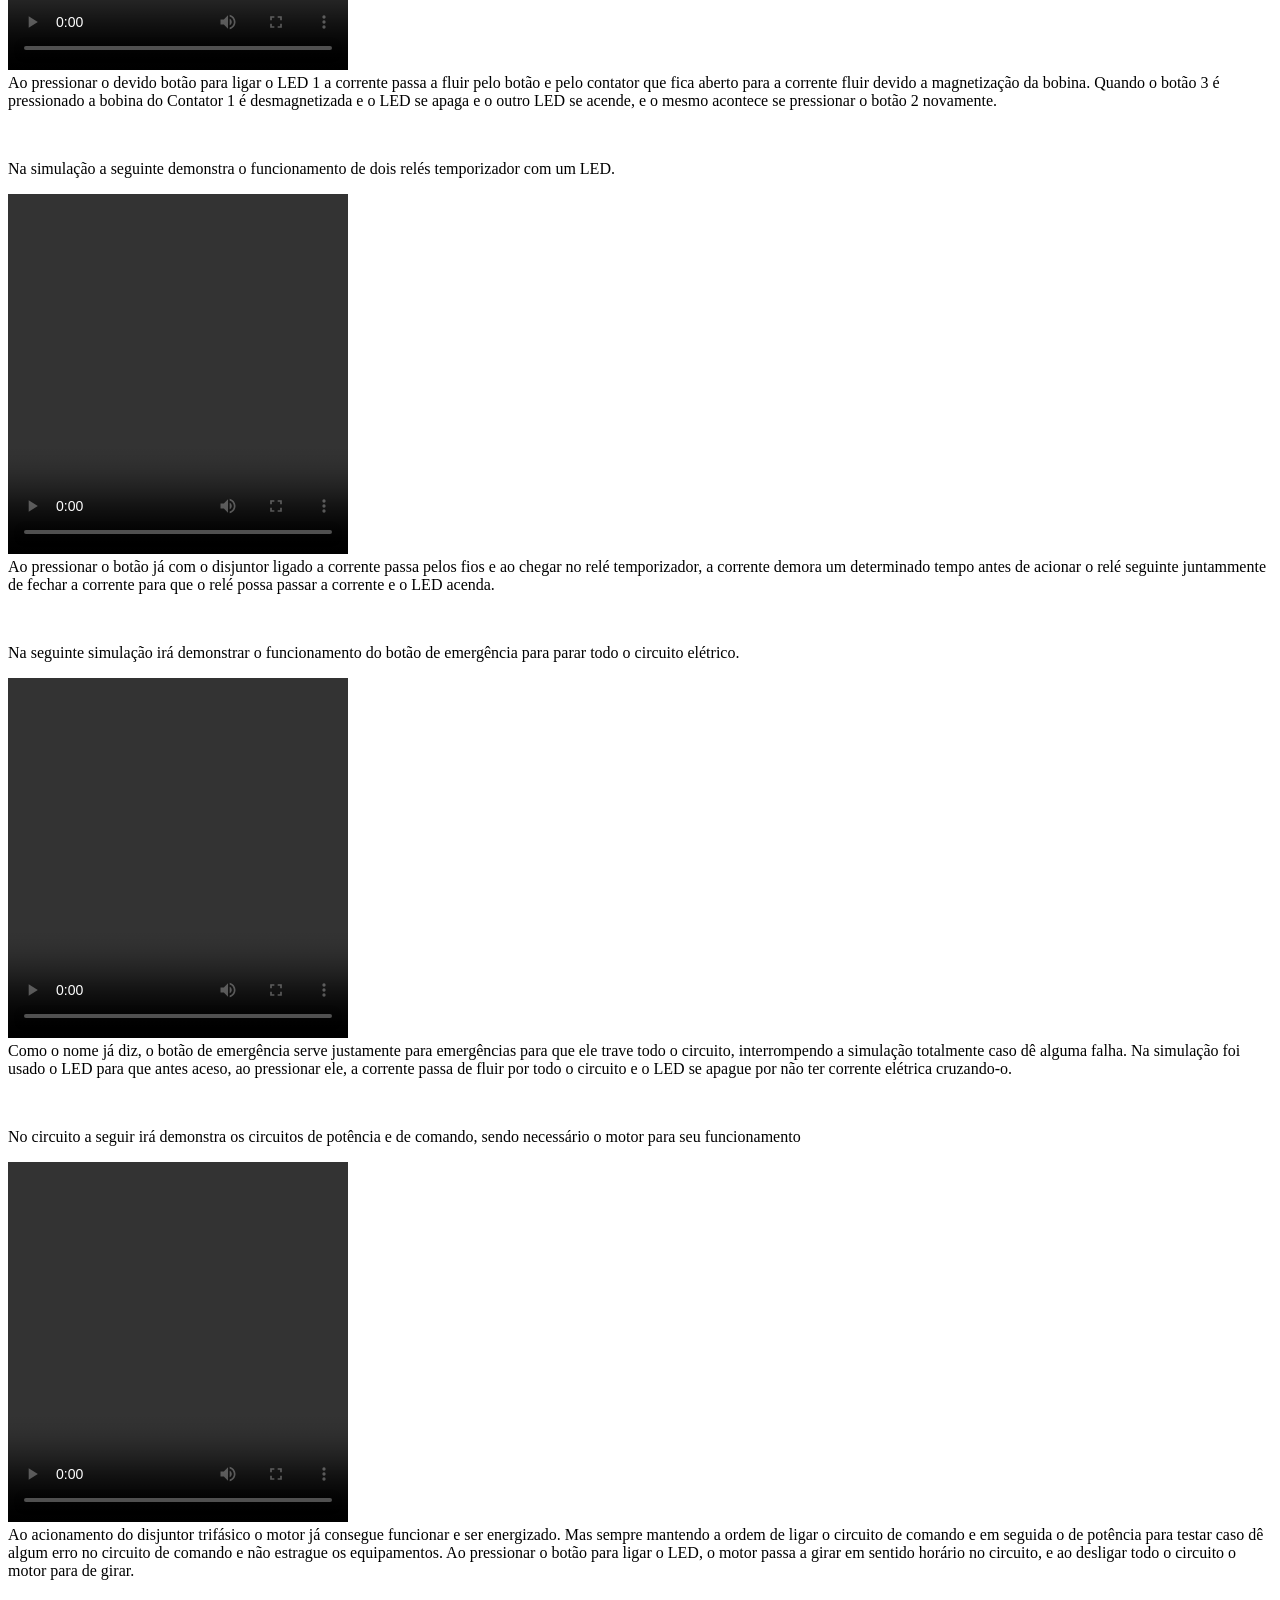
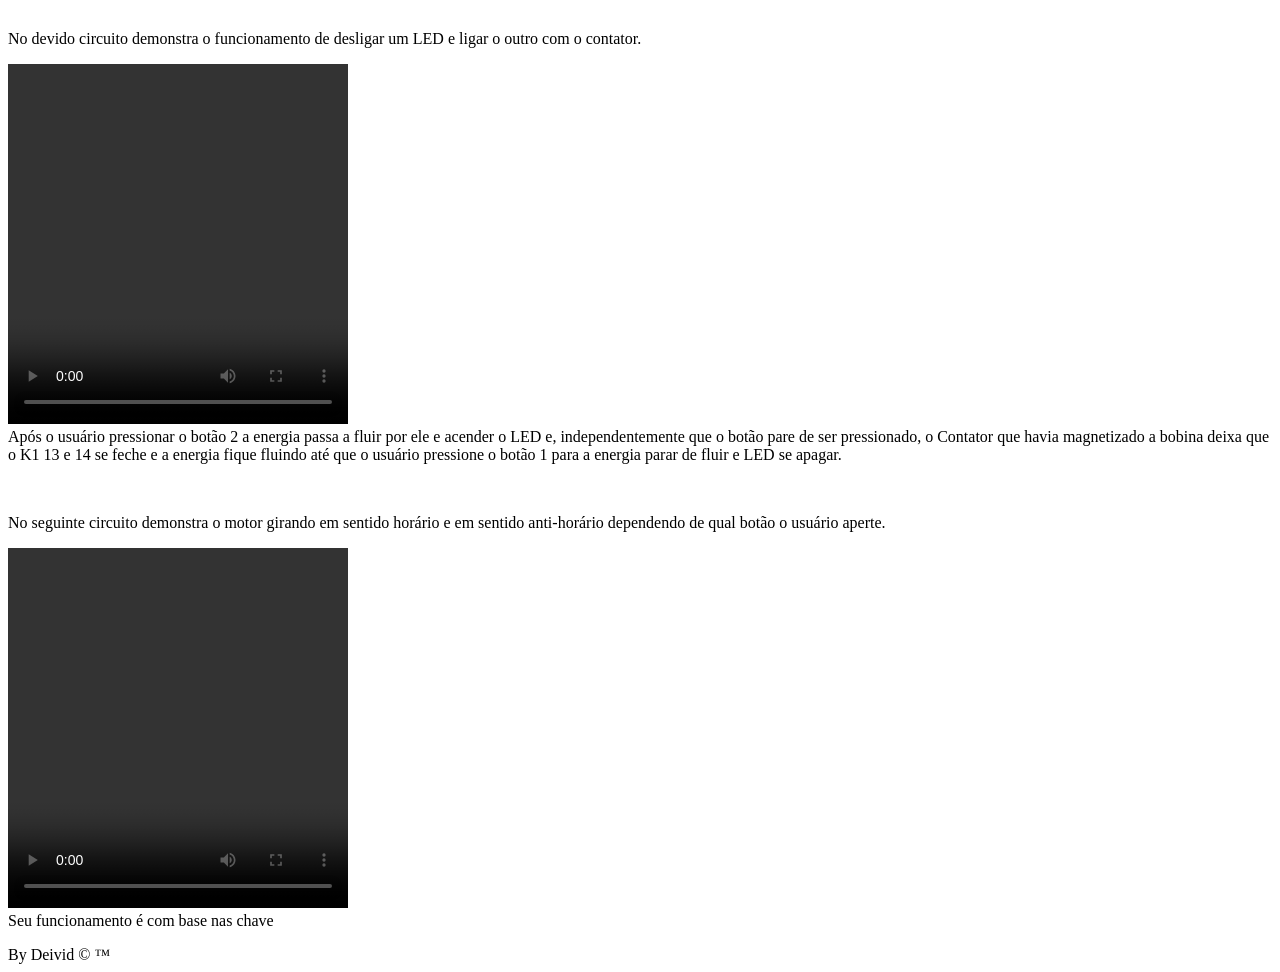
==== commit eacbc7ad: "site" ====
--- a/funcionamento.html
+++ b/funcionamento.html
@@ -1,10 +1,10 @@
 <!DOCTYPE html>
-<html lang="en">
+<html lang="pt-BR">
 <head>
     <meta charset="UTF-8">
     <meta name="viewport" content="width=device-width, initial-scale=1.0">
     <link rel="stylesheet" href="./style.css">
-    <title>Document</title>
+    <title>Lógica</title>
 </head>
 <body>
     <header>
@@ -91,6 +91,13 @@
                 <video src="./videos/Gravação de Tela 2026-06-15 163109.mp4" controls width="340px" height="360px"></video>
             </div>
             Após o usuário pressionar o botão 2 a energia passa a fluir por ele e acender o LED e, independentemente que o botão pare de ser pressionado, o Contator que havia magnetizado a bobina deixa que o K1 13 e 14 se feche e a energia fique fluindo até que o usuário pressione o botão 1 para a energia parar de fluir e LED se apagar.
+        </p><br>
+        <p>
+            No seguinte circuito demonstra o motor girando em sentido horário e em sentido anti-horário dependendo de qual botão o usuário aperte.
+            <div>
+                <video src="./videos/Gravação de Tela 2026-07-10 144235.mp4" controls width="340px" height="360px"></video>
+            </div>
+            Seu funcionamento é com base nas chave
         </p>
     </main>
     <footer>
--- a/style.css
+++ b/style.css
@@ -0,0 +1,26 @@
+.slider{
+    display: flex;
+    justify-content: center;
+    align-items: center;
+    gap: 20px;
+    margin: 30px 0;
+}
+
+.slider img{
+    width: 700px;
+    max-width: 100%;
+    border-radius: 10px;
+}
+
+.slider button{
+    font-size: 30px;
+    width: 50px;
+    height: 50px;
+    cursor: pointer;
+    border: none;
+    border-radius: 50%;
+}
+
+.slider button:hover{
+    background-color: #ddd;
+}
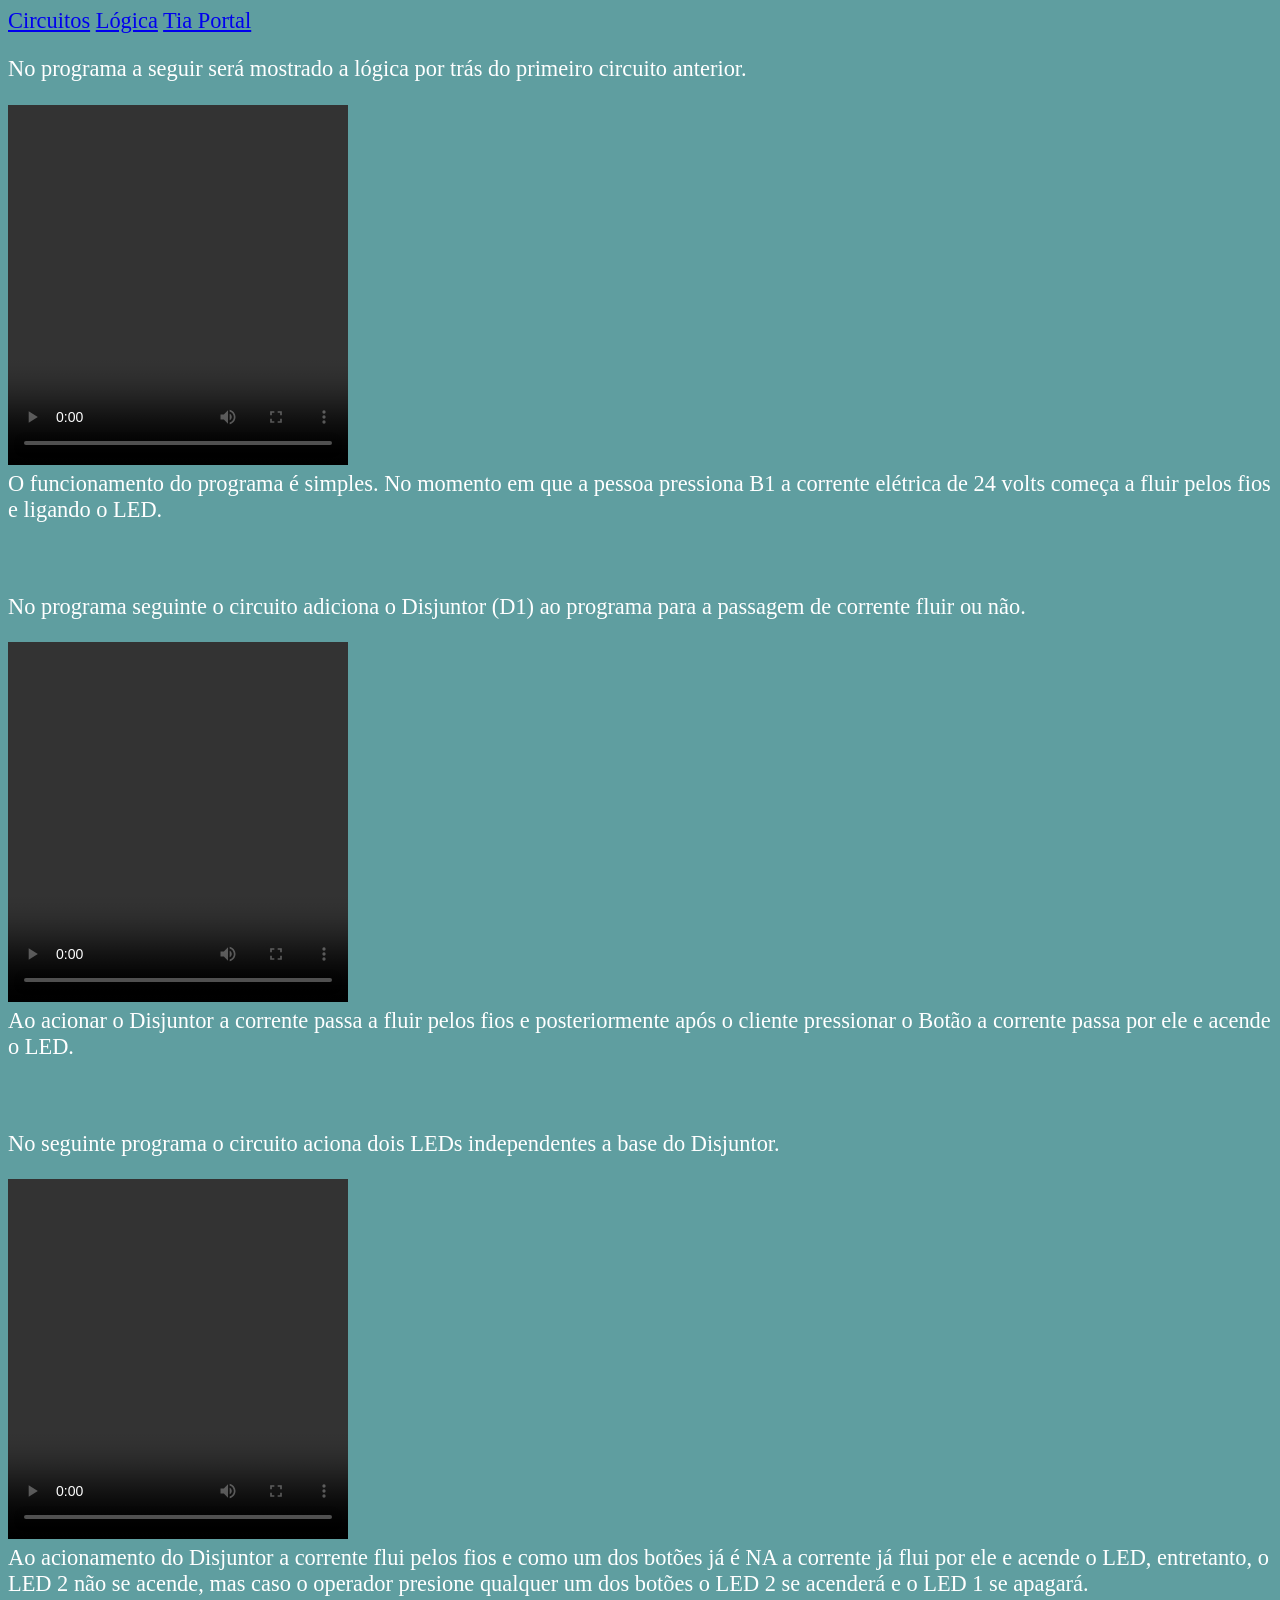
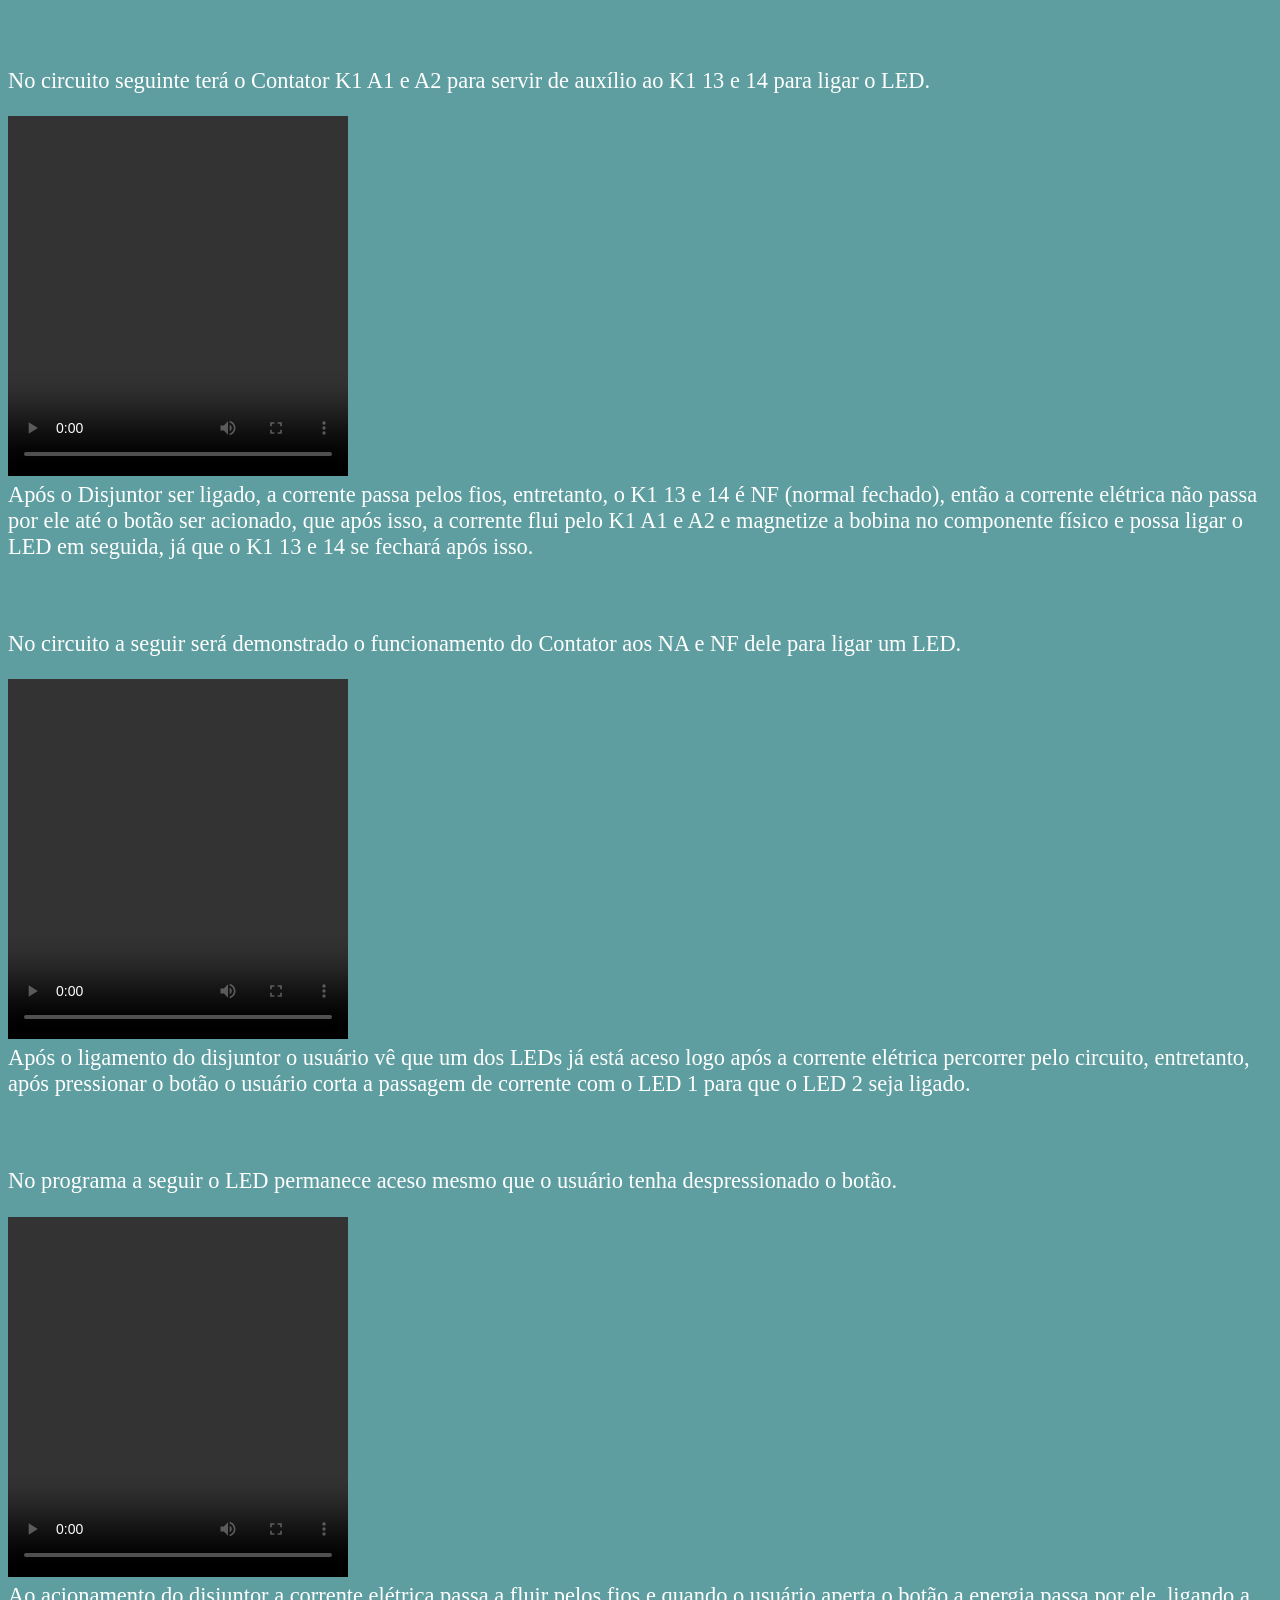
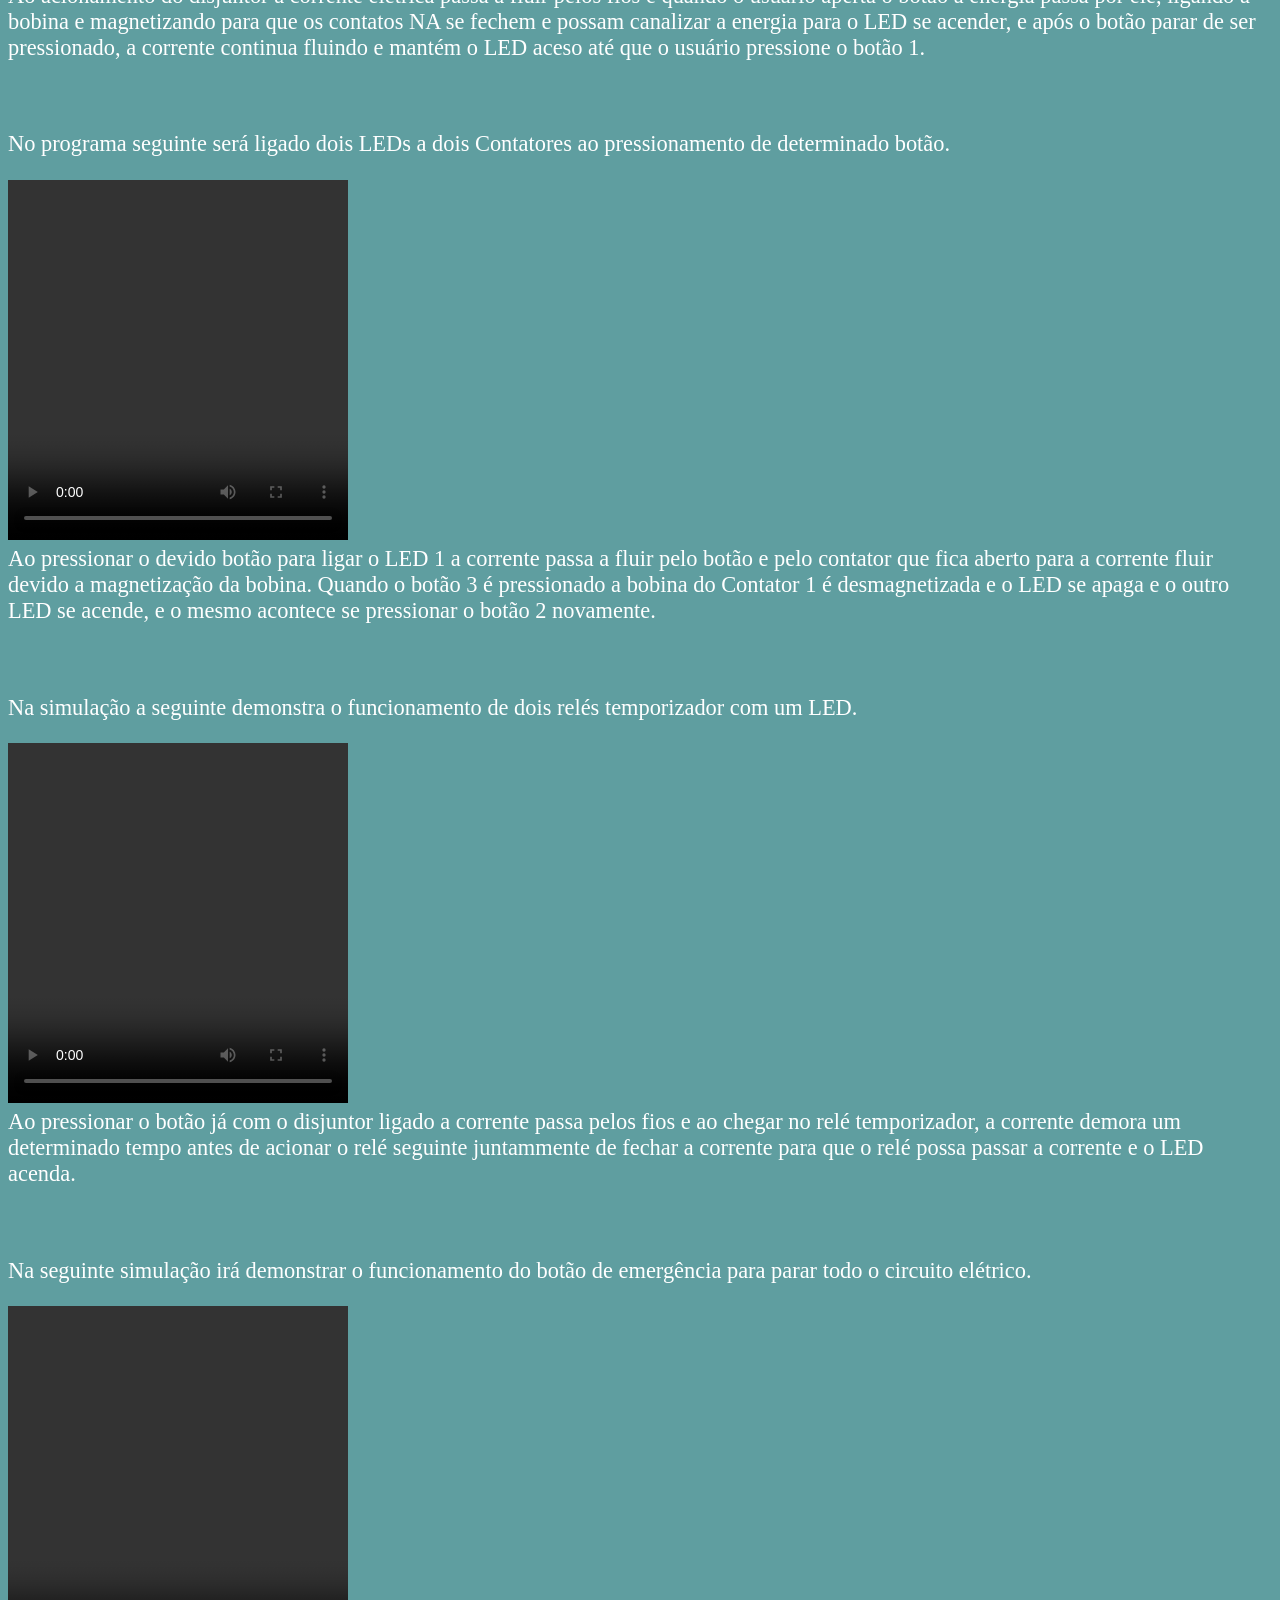
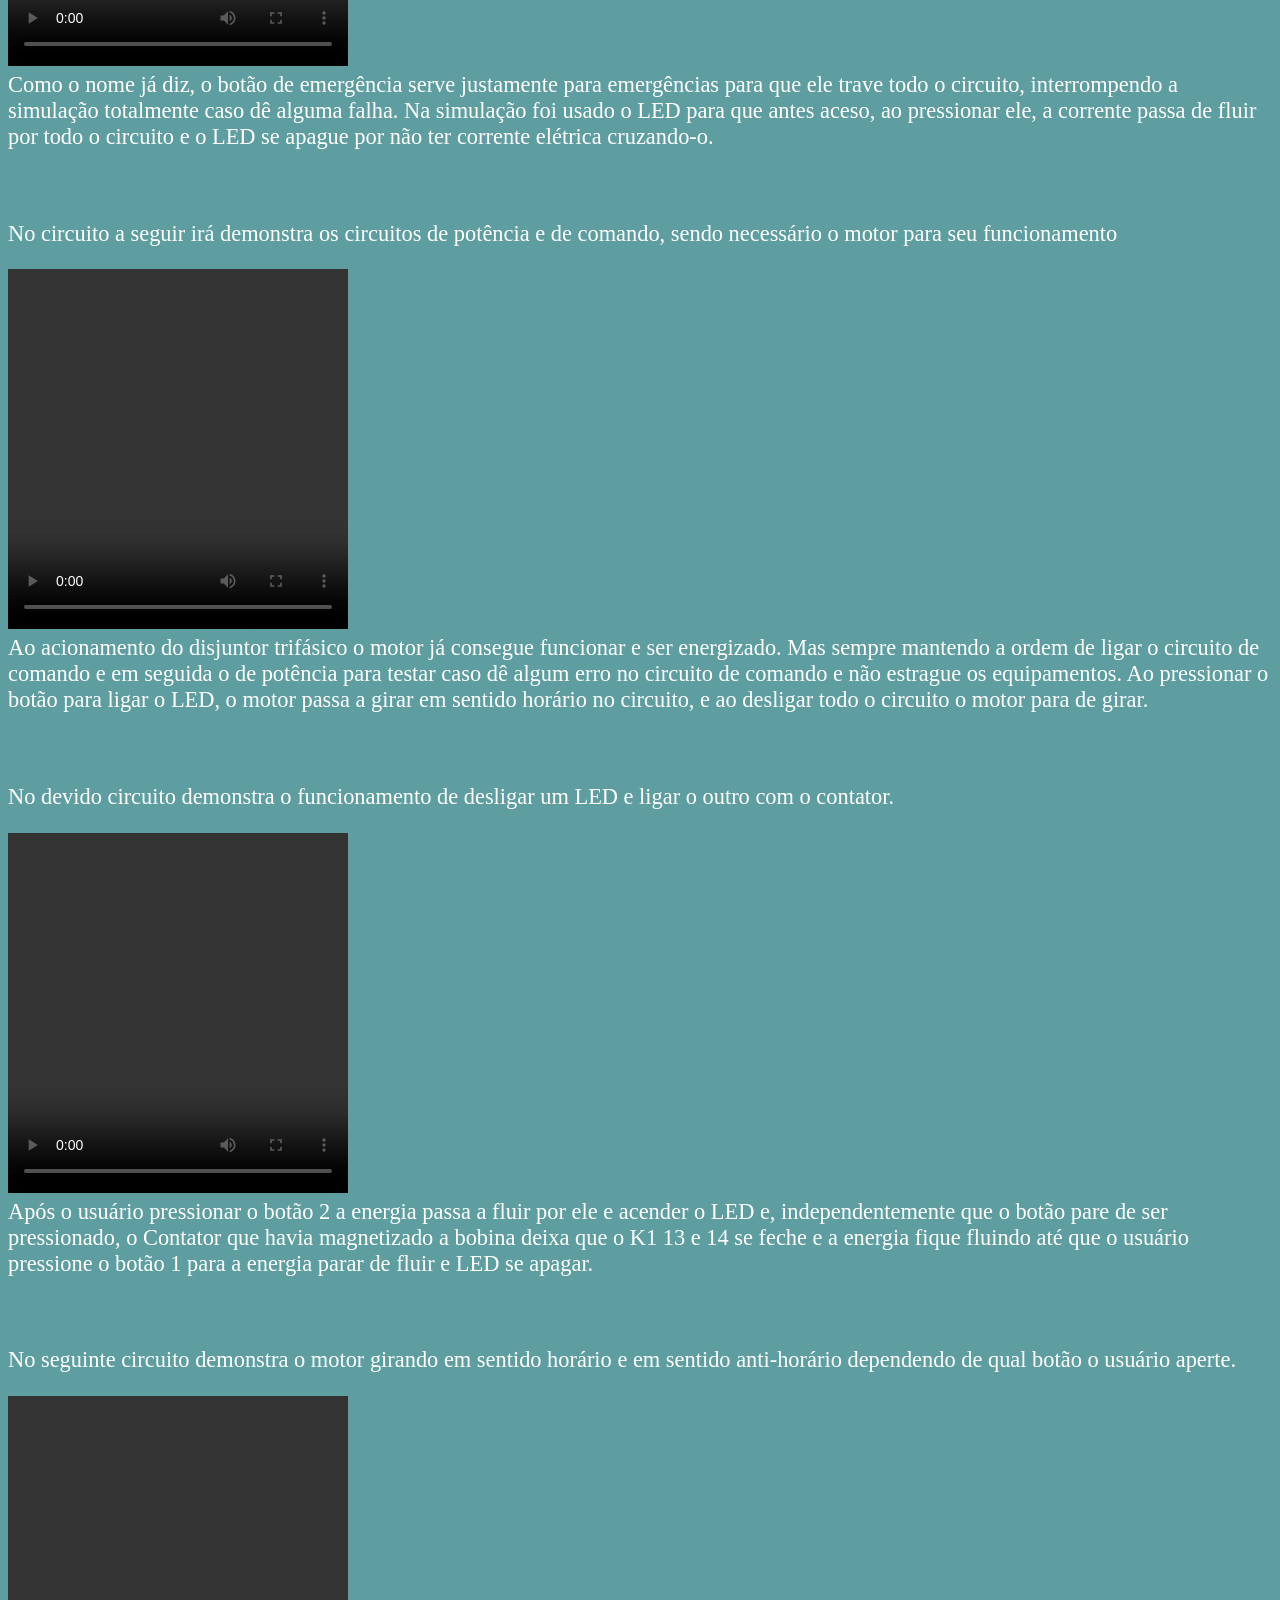
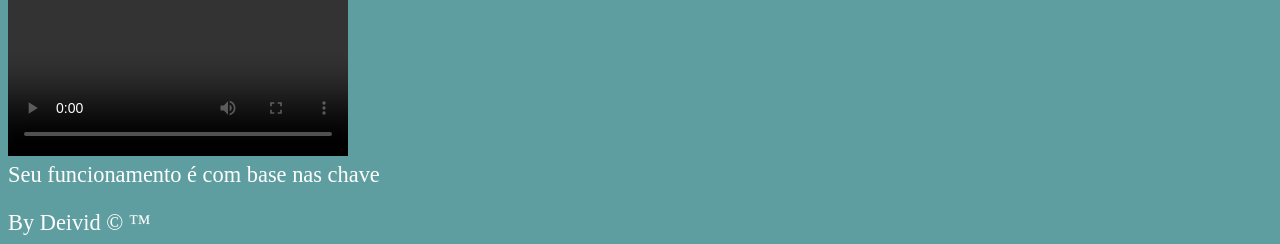
==== commit 20d2be02: "site" ====
--- a/funcionamento.html
+++ b/funcionamento.html
@@ -23,11 +23,11 @@
             O funcionamento do programa é simples. No momento em que a pessoa pressiona B1 a corrente elétrica de 24 volts começa a fluir pelos fios e ligando o LED.
         </p><br>
         <p>
+            No programa seguinte o circuito adiciona o Disjuntor (D1) ao programa para a passagem de corrente fluir ou não.
             <div>
-            No programa seguinte o circuito adiciona o Disjuntor (D1) ao programa para a passagem de corrente fluir ou não.
-            <video src="./videos/Gravação de Tela 2026-06-15 140704.mp4" controls width="340px" height="360px"></video>
-            Ao acionar o Disjuntor a corrente passa a fluir pelos fios e posteriormente após o cliente pressionar o Botão a corrente passa por ele e acende o LED.
+                <video src="./videos/Gravação de Tela 2026-06-15 140704.mp4" controls width="340px" height="360px"></video>
             </div>
+        Ao acionar o Disjuntor a corrente passa a fluir pelos fios e posteriormente após o cliente pressionar o Botão a corrente passa por ele e acende o LED.
         </p><br>
         <p>
             No seguinte programa o circuito aciona dois LEDs independentes a base do Disjuntor.
--- a/style.css
+++ b/style.css
@@ -23,4 +23,10 @@
 
 .slider button:hover{
     background-color: #ddd;
+}
+
+body{
+    background-color: cadetblue;
+    color: white;
+    font-size: 1.4rem;
 }
